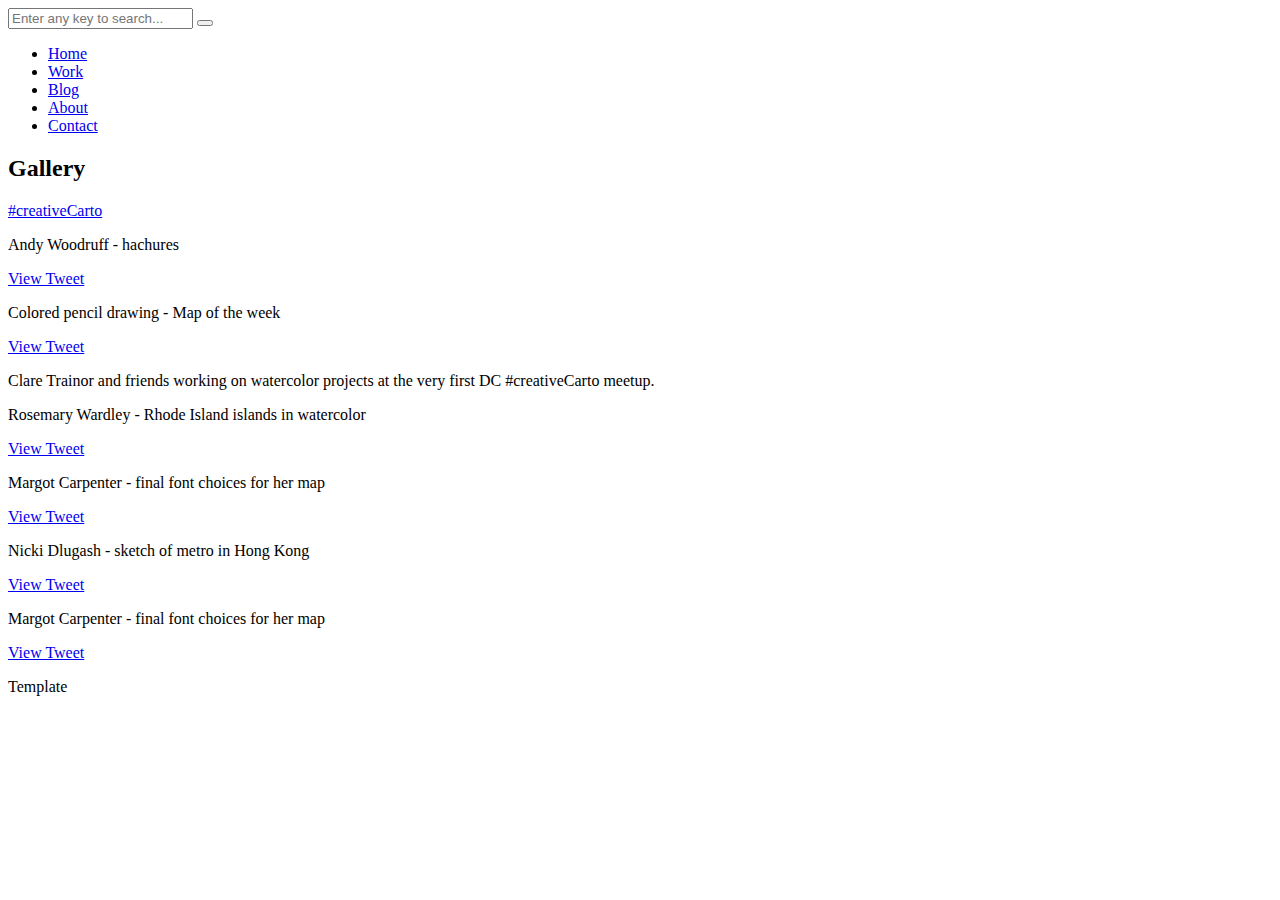
==== gallery.html @ 48f490fa "check" ====
<!DOCTYPE HTML>
<html>
	<head>
	<meta charset="utf-8">
	<meta http-equiv="X-UA-Compatible" content="IE=edge">
	<title>Gallery</title>
	<meta name="viewport" content="width=device-width, initial-scale=1">
	<meta name="description" content="" />
	<meta name="keywords" content="" />
	<meta name="author" content="" />

  <!-- Facebook and Twitter integration -->
	<meta property="og:title" content=""/>
	<meta property="og:image" content=""/>
	<meta property="og:url" content=""/>
	<meta property="og:site_name" content=""/>
	<meta property="og:description" content=""/>
	<meta name="twitter:title" content="" />
	<meta name="twitter:image" content="" />
	<meta name="twitter:url" content="" />
	<meta name="twitter:card" content="" />

	<!-- Place favicon.ico and apple-touch-icon.png in the root directory -->
	<link rel="shortcut icon" href="favicon.ico">

	<link href="https://fonts.googleapis.com/css?family=Karla:400,700" rel="stylesheet">
	<link href="https://fonts.googleapis.com/css?family=Playfair+Display:400,400i,700" rel="stylesheet">
	
	<!-- Animate.css -->
	<link rel="stylesheet" href="css/animate.css">
	<!-- Icomoon Icon Fonts-->
	<link rel="stylesheet" href="css/icomoon.css">
	<!-- Bootstrap  -->
	<link rel="stylesheet" href="css/bootstrap.css">
	<!-- Owl Carousel -->
	<link rel="stylesheet" href="css/owl.carousel.min.css">
	<link rel="stylesheet" href="css/owl.theme.default.min.css">
	<!-- Magnific Popup -->
	<link rel="stylesheet" href="css/magnific-popup.css">

	<link rel="stylesheet" href="css/style.css">


	<!-- Modernizr JS -->
	<script src="js/modernizr-2.6.2.min.js"></script>
	<!-- FOR IE9 below -->
	<!--[if lt IE 9]>
	<script src="js/respond.min.js"></script>
	<![endif]-->

	</head>
	<body>

	<nav id="colorlib-main-nav" role="navigation">
		<a href="#" class="js-colorlib-nav-toggle colorlib-nav-toggle active"><i></i></a>
		<div class="js-fullheight colorlib-table">
			<div class="colorlib-table-cell js-fullheight">
				<div class="row">
					<div class="col-md-12">
						<div class="form-group">
							<input type="text" class="form-control" id="search" placeholder="Enter any key to search...">
							<button type="submit" class="btn btn-primary"><i class="icon-search3"></i></button>
						</div>
					</div>
				</div>
				<div class="row">
					<div class="col-md-12">
						<ul>
							<li><a href="index.html">Home</a></li>
							<li class="active"><a href="work.html">Work</a></li>
							<li><a href="blog.html">Blog</a></li>
							<li><a href="about.html">About</a></li>
							<li><a href="contact.html">Contact</a></li>
						</ul>
					</div>
				</div>
				<div class="row">
					<div class="col-md-12">
						<h2 class="head-title">Gallery</h2>
						<a href="images/hachures.jpg" class="gallery image-popup-link text-center" style="background-image: url(images/hachures.jpg);">
							<span><i class="icon-search3"></i></span>
						</a>
						<a href="images/work-2.jpg" class="gallery image-popup-link text-center" style="background-image: url(images/work-2.jpg);">
							<span><i class="icon-search3"></i></span>
						</a>
						<a href="images/work-3.jpg" class="gallery image-popup-link text-center" style="background-image: url(images/work-3.jpg);">
							<span><i class="icon-search3"></i></span>
						</a>
						<a href="images/work-4.jpg" class="gallery image-popup-link text-center" style="background-image: url(images/work-4.jpg);">
							<span><i class="icon-search3"></i></span>
						</a>
					</div>
				</div>
			</div>
		</div>
	</nav>
	
	<div id="colorlib-page">
		<header>
			<div class="container">
				<div class="row">
					<div class="col-md-12">
						<div class="colorlib-navbar-brand">
							<a class="colorlib-logo" href="index.html">#creativeCarto</a>
						</div>
						<a href="#" class="js-colorlib-nav-toggle colorlib-nav-toggle"><i></i></a>
					</div>
				</div>
			</div>
		</header>
		
		<div id="colorlib-work">
			<div class="container">
				<!-- <div class="row text-center">
					<h2>#creativeCarto</h2>
				</div> -->
				<div class="row">
					<div class="col-md-12">
						<div class="work-entry-flex animate-box js-fullheight">
							<div class="col-three-forth js-fullheight">
								<div class="row no-gutters">
									<div class="col-md-12 col-md-push-10 no-gutters">
										<div class="work-img js-fullheight" style="background-image: url(images/hachures.jpg);">
										</div>
									</div>
								</div>
							</div>
							<div class="col-one-forth js-fullheight">
								<div class="row no-gutters">
									<div class="col-md-12 col-md-pull-12 no-gutters">
										<div class="display-t js-fullheight">
											<div class="display-tc js-fullheight">
												<div class="text-inner text-inner-right">
													<!-- <h2><a href="work-single.html">Andy Woodruff - hachures</a></h2> -->
													<p>Andy Woodruff - hachures</p>
													<p><a href="https://twitter.com/awoodruff/status/1084611212275576832" target="_blank" class="btn-view">View Tweet</a></p>
												</div>
											</div>
										</div>
									</div>
								</div>
							</div>
						</div>
					</div>

					<div class="col-md-12">
						<div class="work-entry-flex animate-box js-fullheight">
							<div class="col-three-forth js-fullheight">
								<div class="row no-gutters">
									<div class="col-md-12 no-gutters">
										<div class="work-img js-fullheight" style="background-image: url(images/cpencil.jpg);">
										</div>
									</div>
								</div>
							</div>
							<div class="col-one-forth js-fullheight">
								<div class="row no-gutters">
									<div class="col-md-12 no-gutters">
										<div class="display-t js-fullheight">
											<div class="display-tc js-fullheight">
												<div class="text-inner text-inner-left">
													<!-- <h2><a href="work-single.html">Application and practice of creating durable images</a></h2> -->
													<p>Colored pencil drawing - Map of the week  </p>
													<p><a href="https://twitter.com/MapOfTheWeek/status/1084553701145169921" class="btn-view">View Tweet</a></p>
												</div>
											</div>
										</div>
									</div>
								</div>
							</div>
						</div>
					</div>

					<div class="col-md-12">
						<div class="work-entry-flex animate-box js-fullheight">
							<div class="col-three-forth js-fullheight">
								<div class="row no-gutters">
									<div class="col-md-12 col-md-push-10 no-gutters">
										<div class="work-img js-fullheight" style="background-image: url(images/clare.jpg);">
										</div>
									</div>
								</div>
							</div>
							<div class="col-one-forth js-fullheight">
								<div class="row no-gutters">
									<div class="col-md-12 col-md-pull-12 no-gutters">
										<div class="display-t js-fullheight">
											<div class="display-tc js-fullheight">
												<div class="text-inner text-inner-right">
														<p>Clare Trainor and friends working on watercolor projects at the very first DC #creativeCarto meetup.</p>
													<!-- <p><a href="work-single.html" class="btn-view">View Photo</a></p> -->
												</div>
											</div>
										</div>
									</div>
								</div>
							</div>
						</div>
					</div>

					<div class="col-md-12">
						<div class="work-entry-flex animate-box js-fullheight">
							<div class="col-three-forth js-fullheight">
								<div class="row no-gutters">
									<div class="col-md-12 no-gutters">
										<div class="work-img js-fullheight" style="background-image: url(images/RIwatercolor.jpg);">
										</div>
									</div>
								</div>
							</div>
							<div class="col-one-forth js-fullheight">
								<div class="row no-gutters">
									<div class="col-md-12 no-gutters">
										<div class="display-t js-fullheight">
											<div class="display-tc js-fullheight">
												<div class="text-inner text-inner-left">
													<p>Rosemary Wardley - Rhode Island islands in watercolor</p>
													<p><a href="https://twitter.com/RosemaryWardley/status/1071902041633632260" class="btn-view">View Tweet</a></p>
												</div>
											</div>
										</div>
									</div>
								</div>
							</div>
						</div>
					</div>

					<div class="col-md-12">
						<div class="work-entry-flex animate-box js-fullheight">
							<div class="col-three-forth js-fullheight">
								<div class="row no-gutters">
									<div class="col-md-12 col-md-push-10 no-gutters">
										<div class="work-img js-fullheight" style="background-image: url(images/font.jpg);">
										</div>
									</div>
								</div>
							</div>
							<div class="col-one-forth js-fullheight">
								<div class="row no-gutters">
									<div class="col-md-12 col-md-pull-12 no-gutters">
										<div class="display-t js-fullheight">
											<div class="display-tc js-fullheight">
												<div class="text-inner text-inner-right">
													
													<p>Margot Carpenter - final font choices for her map</p>
													<p><a href="https://twitter.com/margot_carto/status/1071850026937303046" class="btn-view">View Tweet</a></p>
												</div>
											</div>
										</div>
									</div>
								</div>
							</div>
						</div>
					</div>

					<div class="col-md-12">
						<div class="work-entry-flex animate-box js-fullheight">
							<div class="col-three-forth js-fullheight">
								<div class="row no-gutters">
									<div class="col-md-12 no-gutters">
										<div class="work-img js-fullheight" style="background-image: url(images/metro.jpg);">
										</div>
									</div>
								</div>
							</div>
							<div class="col-one-forth js-fullheight">
								<div class="row no-gutters">
									<div class="col-md-12 no-gutters">
										<div class="display-t js-fullheight">
											<div class="display-tc js-fullheight">
												<div class="text-inner text-inner-left">
													<p>Nicki Dlugash - sketch of metro in Hong Kong</p>
													<p><a href="https://twitter.com/run_for_funner/status/1071887855373430785" class="btn-view">View Tweet</a></p>
												</div>
											</div>
										</div>
									</div>
								</div>
							</div>
						</div>
					</div>


					<div class="col-md-12">
						<div class="work-entry-flex animate-box js-fullheight">
							<div class="col-three-forth js-fullheight">
								<div class="row no-gutters">
									<div class="col-md-12 col-md-push-10 no-gutters">
										<div class="work-img js-fullheight" style="background-image: url(images/colorpicker.jpg);">
										</div>
									</div>
								</div>
							</div>
							<div class="col-one-forth js-fullheight">
								<div class="row no-gutters">
									<div class="col-md-12 col-md-pull-12 no-gutters">
										<div class="display-t js-fullheight">
											<div class="display-tc js-fullheight">
												<div class="text-inner text-inner-right">
													
													<p>Margot Carpenter - final font choices for her map</p>
													<p><a href="https://twitter.com/margot_carto/status/1071850026937303046" class="btn-view">View Tweet</a></p>
												</div>
											</div>
										</div>
									</div>
								</div>
							</div>
						</div>
					</div>

				<!-- 	<div class="col-md-12">
						<div class="work-entry-flex animate-box js-fullheight">
							<div class="col-three-forth js-fullheight">
								<div class="row no-gutters">
									<div class="col-md-12 no-gutters">
										<div class="work-img js-fullheight" style="background-image: url(images/work-6.jpg);">
										</div>
									</div>
								</div>
							</div>
							<div class="col-one-forth js-fullheight">
								<div class="row no-gutters">
									<div class="col-md-12 no-gutters">
										<div class="display-t js-fullheight">
											<div class="display-tc js-fullheight">
												<div class="text-inner text-inner-left">
													
													<p>More to come</p>
													<p><a href="work-single.html" class="btn-view">View Photo</a></p>
												</div>
											</div>
										</div>
									</div>
								</div>
							</div>
						</div>
					</div> -->


				</div>
			</div>
		</div>
			

		<footer>
			<div id="footer">
				<div class="container">

					<div class="row">
						<div class="col-md-12 text-center">
							<p>
								<span class="block"><!-- Link back to Colorlib can't be removed. Template is licensed under CC BY 3.0. -->
Template <a href="https://colorlib.com" target="_blank"><i class="icon-heart" aria-hidden="true"></i></a>
<!-- Link back to Colorlib can't be removed. Template is licensed under CC BY 3.0. --><br></span> 
								
						</div>
					</div>
				</div>
			</div>
		</footer>
	
	</div>

	<!-- jQuery -->
	<script src="js/jquery.min.js"></script>
	<!-- jQuery Easing -->
	<script src="js/jquery.easing.1.3.js"></script>
	<!-- Bootstrap -->
	<script src="js/bootstrap.min.js"></script>
	<!-- Waypoints -->
	<script src="js/jquery.waypoints.min.js"></script>
	<!-- Owl Carousel -->
	<script src="js/owl.carousel.min.js"></script>
	<!-- Magnific Popup -->
	<script src="js/jquery.magnific-popup.min.js"></script>
	<script src="js/magnific-popup-options.js"></script>

	<!-- Main JS (Do not remove) -->
	<script src="js/main.js"></script>

	</body>
</html>
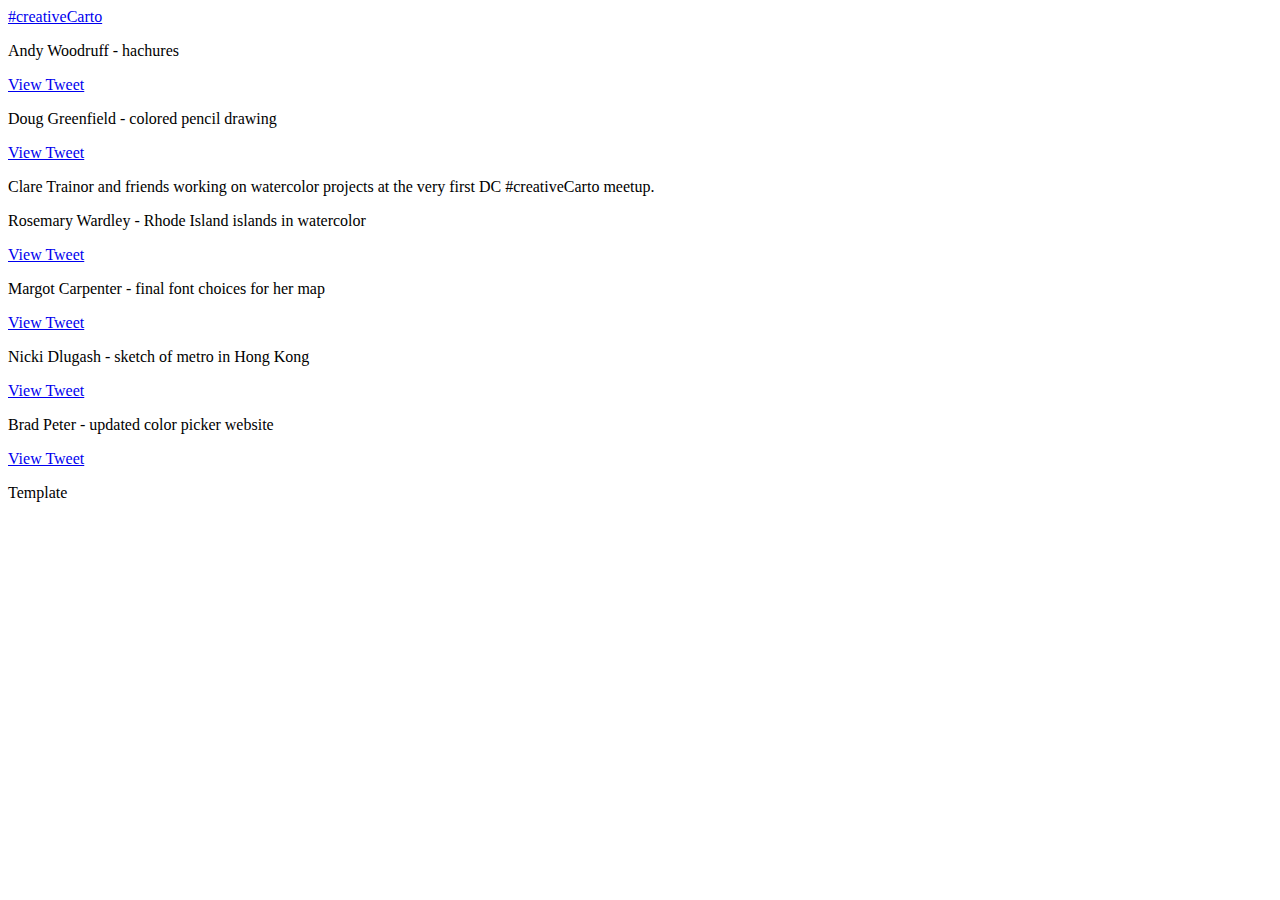
==== commit 476c272d: "updatse" ====
--- a/gallery.html
+++ b/gallery.html
@@ -9,16 +9,6 @@
 	<meta name="keywords" content="" />
 	<meta name="author" content="" />
 
-  <!-- Facebook and Twitter integration -->
-	<meta property="og:title" content=""/>
-	<meta property="og:image" content=""/>
-	<meta property="og:url" content=""/>
-	<meta property="og:site_name" content=""/>
-	<meta property="og:description" content=""/>
-	<meta name="twitter:title" content="" />
-	<meta name="twitter:image" content="" />
-	<meta name="twitter:url" content="" />
-	<meta name="twitter:card" content="" />
 
 	<!-- Place favicon.ico and apple-touch-icon.png in the root directory -->
 	<link rel="shortcut icon" href="favicon.ico">
@@ -51,49 +41,7 @@
 	</head>
 	<body>
 
-	<nav id="colorlib-main-nav" role="navigation">
-		<a href="#" class="js-colorlib-nav-toggle colorlib-nav-toggle active"><i></i></a>
-		<div class="js-fullheight colorlib-table">
-			<div class="colorlib-table-cell js-fullheight">
-				<div class="row">
-					<div class="col-md-12">
-						<div class="form-group">
-							<input type="text" class="form-control" id="search" placeholder="Enter any key to search...">
-							<button type="submit" class="btn btn-primary"><i class="icon-search3"></i></button>
-						</div>
-					</div>
-				</div>
-				<div class="row">
-					<div class="col-md-12">
-						<ul>
-							<li><a href="index.html">Home</a></li>
-							<li class="active"><a href="work.html">Work</a></li>
-							<li><a href="blog.html">Blog</a></li>
-							<li><a href="about.html">About</a></li>
-							<li><a href="contact.html">Contact</a></li>
-						</ul>
-					</div>
-				</div>
-				<div class="row">
-					<div class="col-md-12">
-						<h2 class="head-title">Gallery</h2>
-						<a href="images/hachures.jpg" class="gallery image-popup-link text-center" style="background-image: url(images/hachures.jpg);">
-							<span><i class="icon-search3"></i></span>
-						</a>
-						<a href="images/work-2.jpg" class="gallery image-popup-link text-center" style="background-image: url(images/work-2.jpg);">
-							<span><i class="icon-search3"></i></span>
-						</a>
-						<a href="images/work-3.jpg" class="gallery image-popup-link text-center" style="background-image: url(images/work-3.jpg);">
-							<span><i class="icon-search3"></i></span>
-						</a>
-						<a href="images/work-4.jpg" class="gallery image-popup-link text-center" style="background-image: url(images/work-4.jpg);">
-							<span><i class="icon-search3"></i></span>
-						</a>
-					</div>
-				</div>
-			</div>
-		</div>
-	</nav>
+	
 	
 	<div id="colorlib-page">
 		<header>
@@ -103,7 +51,7 @@
 						<div class="colorlib-navbar-brand">
 							<a class="colorlib-logo" href="index.html">#creativeCarto</a>
 						</div>
-						<a href="#" class="js-colorlib-nav-toggle colorlib-nav-toggle"><i></i></a>
+						
 					</div>
 				</div>
 			</div>
@@ -160,7 +108,7 @@
 											<div class="display-tc js-fullheight">
 												<div class="text-inner text-inner-left">
 													<!-- <h2><a href="work-single.html">Application and practice of creating durable images</a></h2> -->
-													<p>Colored pencil drawing - Map of the week  </p>
+													<p>Doug Greenfield - colored pencil drawing </p>
 													<p><a href="https://twitter.com/MapOfTheWeek/status/1084553701145169921" class="btn-view">View Tweet</a></p>
 												</div>
 											</div>
@@ -298,8 +246,8 @@
 											<div class="display-tc js-fullheight">
 												<div class="text-inner text-inner-right">
 													
-													<p>Margot Carpenter - final font choices for her map</p>
-													<p><a href="https://twitter.com/margot_carto/status/1071850026937303046" class="btn-view">View Tweet</a></p>
+													<p>Brad Peter - updated color picker website</p>
+													<p><a href="https://twitter.com/cartoscience/status/1071901386978275338" class="btn-view">View Tweet</a></p>
 												</div>
 											</div>
 										</div>
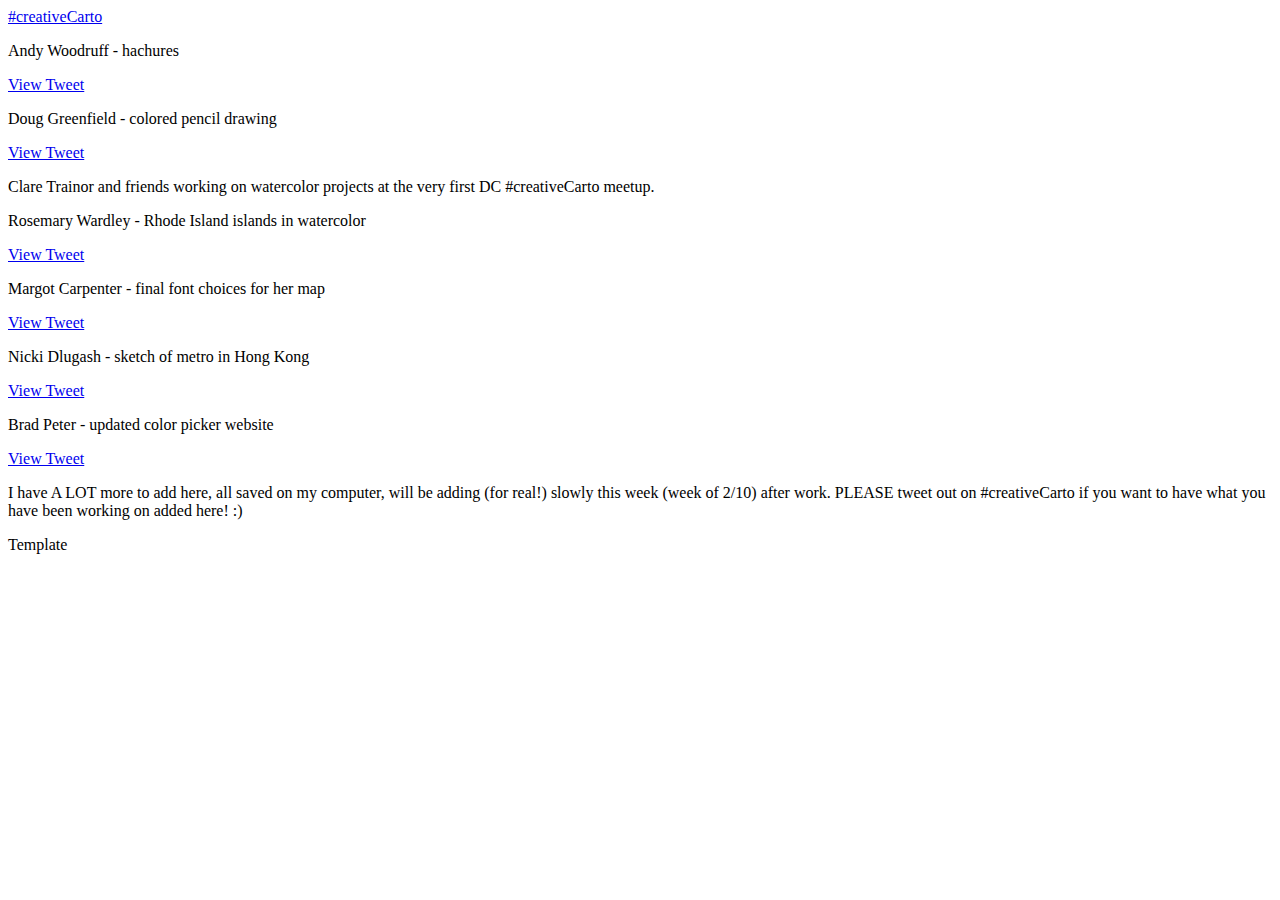
==== commit 8e7e591c: "coming soon and gallery" ====
--- a/gallery.html
+++ b/gallery.html
@@ -257,12 +257,12 @@
 						</div>
 					</div>
 
-				<!-- 	<div class="col-md-12">
-						<div class="work-entry-flex animate-box js-fullheight">
-							<div class="col-three-forth js-fullheight">
-								<div class="row no-gutters">
-									<div class="col-md-12 no-gutters">
-										<div class="work-img js-fullheight" style="background-image: url(images/work-6.jpg);">
+					<div class="col-md-12">
+						<div class="work-entry-flex animate-box js-fullheight">
+							<div class="col-three-forth js-fullheight">
+								<div class="row no-gutters">
+									<div class="col-md-12 no-gutters">
+										<div class="work-img js-fullheight" style="background-image: url(images/more.png);">
 										</div>
 									</div>
 								</div>
@@ -274,16 +274,16 @@
 											<div class="display-tc js-fullheight">
 												<div class="text-inner text-inner-left">
 													
-													<p>More to come</p>
-													<p><a href="work-single.html" class="btn-view">View Photo</a></p>
-												</div>
-											</div>
-										</div>
-									</div>
-								</div>
-							</div>
-						</div>
-					</div> -->
+													<p>I have A LOT more to add here, all saved on my computer, will be adding (for real!) slowly this week (week of 2/10) after work. PLEASE tweet out on #creativeCarto if you want to have what you have been working on added here! :) </p>
+													<!-- <p><a href="x.html" class="btn-view">View Photo</a></p> -->
+												</div>
+											</div>
+										</div>
+									</div>
+								</div>
+							</div>
+						</div>
+					</div>
 
 
 				</div>
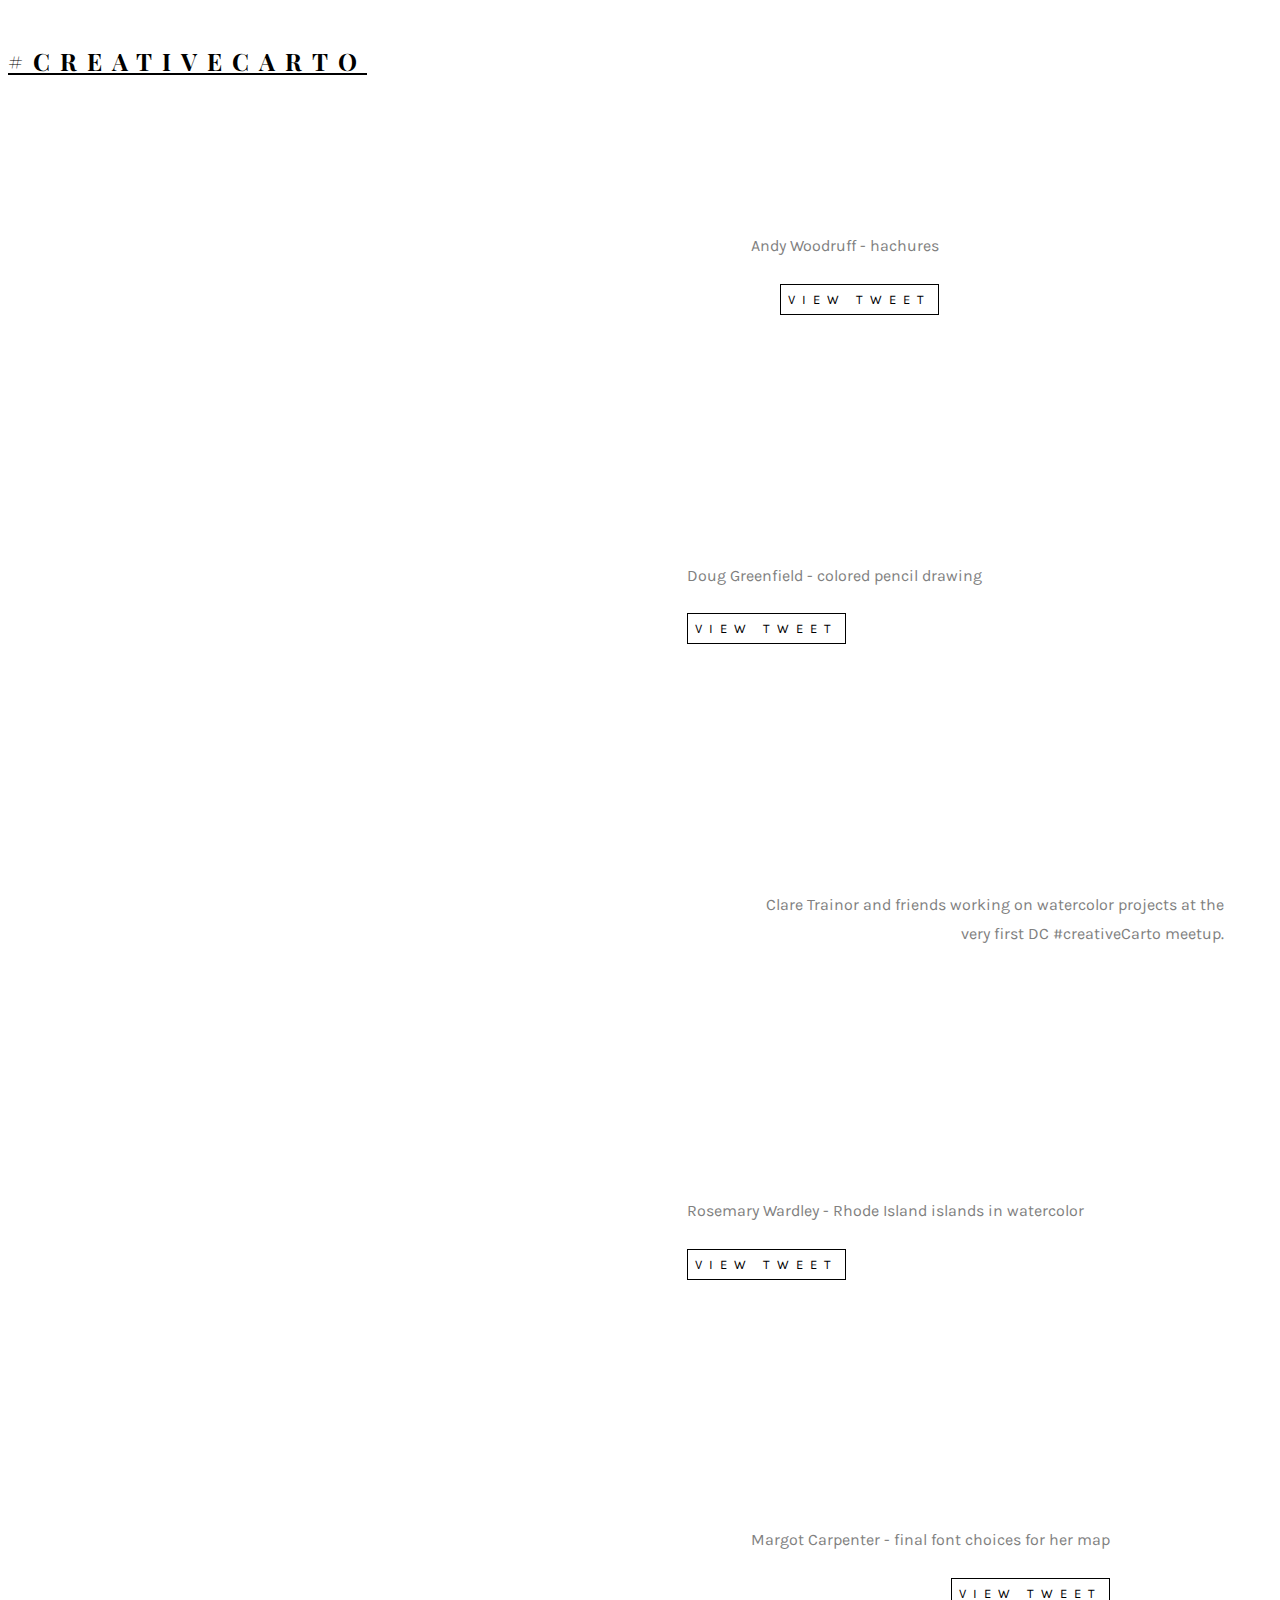
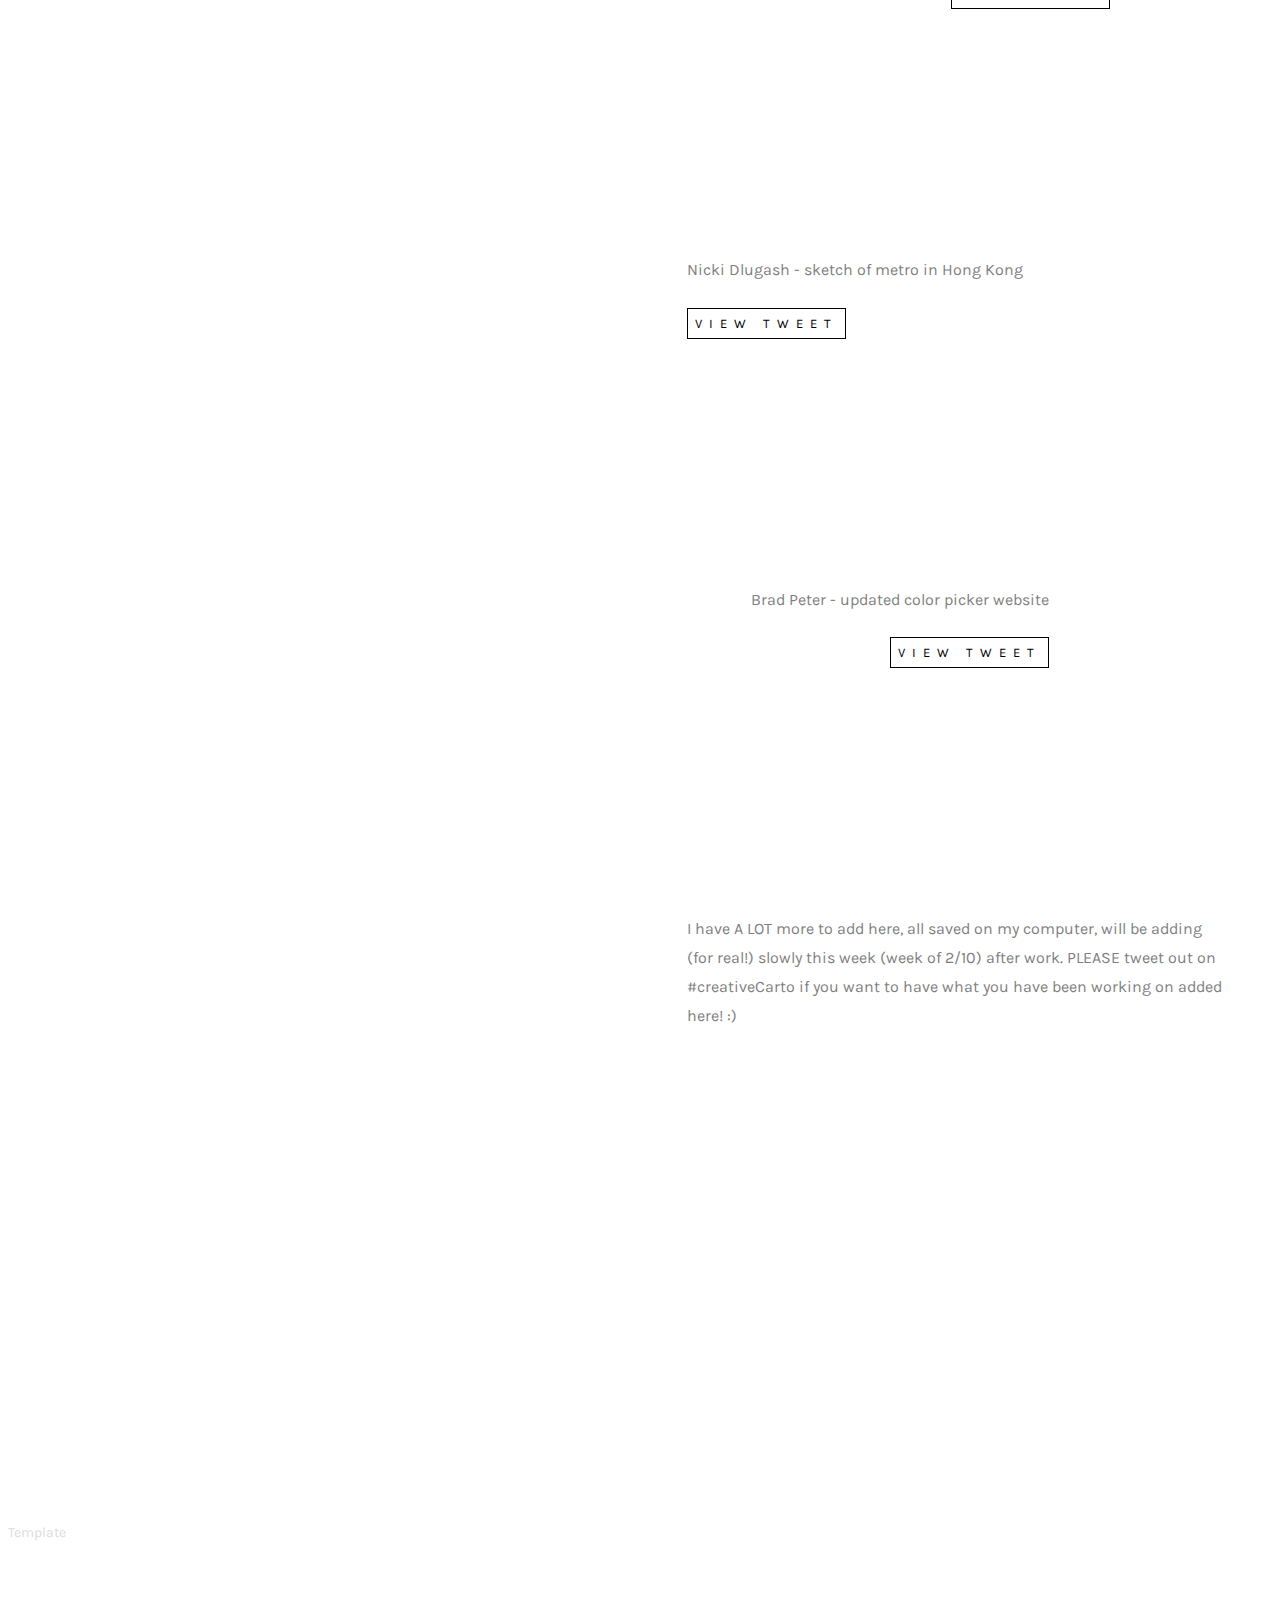
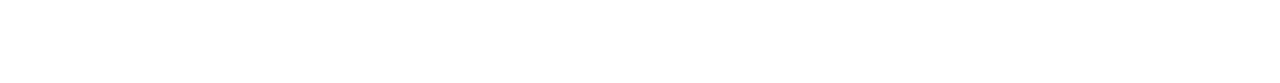
==== commit da97705d: "push" ====
--- a/gallery.html
+++ b/gallery.html
@@ -299,9 +299,9 @@
 						<div class="col-md-12 text-center">
 							<p>
 								<span class="block"><!-- Link back to Colorlib can't be removed. Template is licensed under CC BY 3.0. -->
-Template <a href="https://colorlib.com" target="_blank"><i class="icon-heart" aria-hidden="true"></i></a>
-<!-- Link back to Colorlib can't be removed. Template is licensed under CC BY 3.0. --><br></span> 
-								
+								Template <a href="https://colorlib.com" target="_blank"><i class="icon-heart" aria-hidden="true"></i></a>
+								<!-- Link back to Colorlib can't be removed. Template is licensed under CC BY 3.0. --><br></span> 
+								</p>
 						</div>
 					</div>
 				</div>
--- a/css/style.css
+++ b/css/style.css
@@ -0,0 +1,1197 @@
+@font-face {
+  font-family: 'icomoon';
+  src: url("../fonts/icomoon/icomoon.eot?srf3rx");
+  src: url("../fonts/icomoon/icomoon.eot?srf3rx#iefix") format("embedded-opentype"), url("../fonts/icomoon/icomoon.ttf?srf3rx") format("truetype"), url("../fonts/icomoon/icomoon.woff?srf3rx") format("woff"), url("../fonts/icomoon/icomoon.svg?srf3rx#icomoon") format("svg");
+  font-weight: normal;
+  font-style: normal; }
+
+/* =======================================================
+*
+* 	Template Style 
+*	Edit this section
+*
+* ======================================================= */
+body {
+  font-family: "Karla", Arial, sans-serif;
+  line-height: 1.8;
+  font-size: 16px;
+  font-weight: 400;
+  background: #fff;
+  color: gray; }
+  body.menu-show {
+    overflow: hidden;
+    position: fixed;
+    height: 100%;
+    width: 100%; }
+
+#colorlib-wrapper {
+  height: 100%;
+  width: 100%;
+  overflow: hidden; }
+  #colorlib-wrapper > div {
+    width: 100%;
+    height: 100%;
+    overflow-y: hidden; }
+
+a {
+  color: #b2d8b2;
+  -webkit-transition: 0.5s;
+  -o-transition: 0.5s;
+  transition: 0.5s; }
+  a:hover {
+    text-decoration: underline;
+    color: #b2d8b2; }
+  a:focus, a:active {
+    outline: none; }
+
+p, span {
+  margin-bottom: 1.5em;
+  font-weight: 400;
+  font-family: "Karla", Arial, sans-serif; }
+
+ul, ol {
+  display: block;
+  margin-bottom: 1.5em; }
+
+span {
+  font-size: 18px;
+  color: rgba(114, 114, 114, 0.8); }
+
+h1, h2, h3, h4, h5, h6 {
+  color: rgba(0, 0, 0, 0.8);
+  font-family: "Playfair Display", Georgia, serif;
+  margin: 0 0 30px 0;
+  line-height: 1.3; }
+
+::-webkit-selection {
+  color: #fcfcfc;
+  background: #b7c2c2; }
+
+::-moz-selection {
+  color: #fcfcfc;
+  background: #b7c2c2; }
+
+::selection {
+  color: #fcfcfc;
+  background: #b7c2c2; }
+
+#colorlib-page {
+  position: relative;
+  -webkit-transition: all 0.8s cubic-bezier(0.175, 0.885, 0.32, 1.275);
+  -moz-transition: all 0.8s cubic-bezier(0.175, 0.885, 0.32, 1.275);
+  -ms-transition: all 0.8s cubic-bezier(0.175, 0.885, 0.32, 1.275);
+  -o-transition: all 0.8s cubic-bezier(0.175, 0.885, 0.32, 1.275);
+  transition: all 0.8s cubic-bezier(0.175, 0.885, 0.32, 1.275);
+  -webkit-transform: scale(1);
+  -moz-transform: scale(1);
+  -ms-transform: scale(1);
+  -o-transform: scale(1);
+  transform: scale(1); }
+  .menu-show #colorlib-page {
+    -webkit-transform: scale(1.1);
+    -moz-transform: scale(1.1);
+    -ms-transform: scale(1.1);
+    -o-transform: scale(1.1);
+    transform: scale(1.1);
+    position: relative; }
+    .menu-show #colorlib-page:after {
+      position: absolute;
+      top: 0;
+      bottom: 0;
+      left: 0;
+      right: 0;
+      content: '';
+      background: rgba(0, 0, 0, 0.4);
+      z-index: 3; }
+  @media screen and (max-width: 768px) {
+    #colorlib-page {
+      padding-top: 5em; } }
+
+#colorlib-main-nav {
+  position: absolute;
+  top: 0;
+  bottom: 0;
+  right: 0;
+  padding: 4em 40px 40px 40px;
+  width: 360px;
+  height: 100%;
+  background: white;
+  z-index: 1002;
+  text-align: center;
+  visibility: hidden;
+  opacity: 0;
+  -webkit-transition: all 0.8s cubic-bezier(0.175, 0.885, 0.32, 1.275);
+  -moz-transition: all 0.8s cubic-bezier(0.175, 0.885, 0.32, 1.275);
+  -ms-transition: all 0.8s cubic-bezier(0.175, 0.885, 0.32, 1.275);
+  -o-transition: all 0.8s cubic-bezier(0.175, 0.885, 0.32, 1.275);
+  transition: all 0.8s cubic-bezier(0.175, 0.885, 0.32, 1.275);
+  -webkit-transform: scale(0);
+  -moz-transform: scale(0);
+  -ms-transform: scale(0);
+  -o-transform: scale(0);
+  transform: scale(0);
+  overflow-y: scroll; }
+  @media screen and (max-width: 768px) {
+    #colorlib-main-nav {
+      width: 300px; } }
+  #colorlib-main-nav .colorlib-nav-toggle {
+    position: absolute;
+    top: 5px;
+    right: 40px;
+    padding: 20px;
+    height: 44px;
+    width: 44px;
+    background: rgba(0, 0, 0, 0.05);
+    line-height: 0;
+    padding: 0 !important;
+    visibility: hidden;
+    opacity: 0;
+    -webkit-border-radius: 2px;
+    -moz-border-radius: 2px;
+    -ms-border-radius: 2px;
+    border-radius: 2px;
+    -webkit-transition: 0.3s;
+    -o-transition: 0.3s;
+    transition: 0.3s; }
+    #colorlib-main-nav .colorlib-nav-toggle i {
+      top: 18px !important;
+      left: 0 !important;
+      margin: 0 !important;
+      padding: 0 !important;
+      line-height: 0;
+      text-indent: 0; }
+    #colorlib-main-nav .colorlib-nav-toggle.show {
+      visibility: visible;
+      opacity: 1; }
+    #colorlib-main-nav .colorlib-nav-toggle:hover {
+      background: black; }
+      #colorlib-main-nav .colorlib-nav-toggle:hover i::before, #colorlib-main-nav .colorlib-nav-toggle:hover i::after {
+        content: '';
+        width: 20px;
+        height: 1px;
+        background: #fff;
+        position: absolute;
+        left: 0; }
+  .menu-show #colorlib-main-nav {
+    visibility: visible;
+    opacity: 1;
+    -webkit-transform: scale(1);
+    -moz-transform: scale(1);
+    -ms-transform: scale(1);
+    -o-transform: scale(1);
+    transform: scale(1); }
+  #colorlib-main-nav ul {
+    padding: 0;
+    margin: 0 0 3em 0; }
+    @media screen and (max-width: 768px) {
+      #colorlib-main-nav ul {
+        padding: 20px 0 0 0; } }
+    #colorlib-main-nav ul li {
+      padding: 0;
+      margin: 0;
+      list-style: none;
+      text-align: left; }
+      #colorlib-main-nav ul li a {
+        display: block;
+        color: black;
+        font-size: 14px;
+        padding: 10px 0;
+        text-transform: uppercase;
+        font-weight: 400; }
+        @media screen and (max-width: 768px) {
+          #colorlib-main-nav ul li a {
+            font-size: 16px; } }
+        #colorlib-main-nav ul li a:hover, #colorlib-main-nav ul li a:active, #colorlib-main-nav ul li a:focus {
+          color: black;
+          outline: none;
+          text-decoration: none; }
+      #colorlib-main-nav ul li.active a {
+        color: #b2d8b2; }
+  #colorlib-main-nav .form-group {
+    margin-bottom: 40px;
+    position: relative;
+    width: 100%; }
+    @media screen and (max-width: 480px) {
+      #colorlib-main-nav .form-group {
+        width: 100%; } }
+    #colorlib-main-nav .form-group input::-webkit-input-placeholder {
+      color: #333333; }
+    #colorlib-main-nav .form-group input::-moz-input-placeholder {
+      color: #333333; }
+    #colorlib-main-nav .form-group input::-ms-input-placeholder {
+      color: #333333; }
+    #colorlib-main-nav .form-group input::-o-input-placeholder {
+      color: #333333; }
+    #colorlib-main-nav .form-group input::input-placeholder {
+      color: #333333; }
+  #colorlib-main-nav #search {
+    font-size: 14px;
+    width: 100%;
+    padding-right: 3em;
+    border: none;
+    border: 2px solid #f2f2f2;
+    background: #fafafa;
+    color: #333333 !important; }
+  #colorlib-main-nav button {
+    position: absolute;
+    top: 0;
+    right: -4px;
+    -webkit-border-radius: 0;
+    -moz-border-radius: 0;
+    -ms-border-radius: 0;
+    border-radius: 0;
+    background: #b2d8b2;
+    color: #fff;
+    border: none;
+    padding: 16px; }
+  #colorlib-main-nav #email {
+    font-size: 18px;
+    width: 100%;
+    border: none;
+    border: 2px solid #fff;
+    background: #fff;
+    color: #333333 !important; }
+  #colorlib-main-nav .gallery {
+    float: left;
+    width: 50%;
+    height: 150px;
+    position: relative;
+    display: table;
+    z-index: 0;
+    text-decoration: none; }
+    @media screen and (max-width: 768px) {
+      #colorlib-main-nav .gallery {
+        width: 25%; } }
+    @media screen and (max-width: 480px) {
+      #colorlib-main-nav .gallery {
+        width: 50%; } }
+    #colorlib-main-nav .gallery:after {
+      position: absolute;
+      top: 0;
+      left: 0;
+      right: 0;
+      bottom: 0;
+      content: '';
+      background: rgba(0, 0, 0, 0.3);
+      opacity: 0;
+      z-index: -1;
+      -webkit-transition: 0.3s;
+      -o-transition: 0.3s;
+      transition: 0.3s; }
+    #colorlib-main-nav .gallery span {
+      display: table-cell;
+      vertical-align: middle;
+      height: 150px;
+      opacity: 0;
+      -webkit-transition: 1s;
+      -o-transition: 1s;
+      transition: 1s; }
+      #colorlib-main-nav .gallery span i {
+        color: #fff;
+        font-size: 20px; }
+    #colorlib-main-nav .gallery:hover:after, #colorlib-main-nav .gallery:focus:after {
+      opacity: 1; }
+    #colorlib-main-nav .gallery:hover span, #colorlib-main-nav .gallery:focus span {
+      opacity: 1; }
+
+.head-title {
+  font-size: 20px; }
+
+header {
+  padding: 2em 0;
+  position: absolute;
+  top: 0;
+  left: 0;
+  right: 0;
+  z-index: 9;
+  margin: 0 auto; }
+  @media screen and (max-width: 768px) {
+    header {
+      padding: 2em 0; } }
+  header .colorlib-navbar-brand {
+    float: left; }
+    header .colorlib-navbar-brand .colorlib-logo {
+      font-size: 24px;
+      text-transform: uppercase;
+      color: #000;
+      font-family: "Playfair Display", Georgia, serif;
+      font-weight: 700;
+      letter-spacing: 10px;
+      display: block;
+      text-align: center; }
+      header .colorlib-navbar-brand .colorlib-logo:hover {
+        text-decoration: none !important; }
+      header .colorlib-navbar-brand .colorlib-logo:active, header .colorlib-navbar-brand .colorlib-logo:focus {
+        outline: none;
+        text-decoration: none; }
+
+#colorlib-services,
+#colorlib-contact,
+#colorlib-work,
+#colorlib-blog,
+#colorlib-contact {
+  padding: 10em 0;
+  clear: both;
+  position: relative; }
+  @media screen and (max-width: 768px) {
+    #colorlib-services,
+    #colorlib-contact,
+    #colorlib-work,
+    #colorlib-blog,
+    #colorlib-contact {
+      padding: 5em 0; } }
+
+#colorlib-hero {
+  width: 100%;
+  clear: both; }
+  #colorlib-hero .hero-flex {
+    width: 100%;
+    z-index: 0;
+    display: -webkit-box;
+    display: -moz-box;
+    display: -ms-flexbox;
+    display: -webkit-flex;
+    display: flex;
+    -ms-flex-wrap: wrap;
+    flex-wrap: wrap;
+    -webkit-flex-wrap: wrap;
+    -moz-flex-wrap: wrap; }
+    #colorlib-hero .hero-flex .col-three-forth {
+      width: 60%;
+      z-index: -1;
+      float: left;
+      position: relative; }
+    #colorlib-hero .hero-flex .col-one-forth {
+      width: 40%;
+      float: left;
+      position: relative; }
+    #colorlib-hero .hero-flex .display-t {
+      display: table;
+      width: 100%; }
+    #colorlib-hero .hero-flex .display-tc {
+      display: table-cell;
+      vertical-align: middle; }
+    #colorlib-hero .hero-flex .number {
+      position: absolute;
+      bottom: 0;
+      left: 0;
+      right: 0;
+      font-size: 220px;
+      text-align: right;
+      color: #f2f2f2;
+      font-weight: 700; }
+      @media screen and (max-width: 768px) {
+        #colorlib-hero .hero-flex .number {
+          display: none; } }
+    #colorlib-hero .hero-flex .text-inner {
+      display: block;
+      width: 100%;
+      margin-left: -5em; }
+      #colorlib-hero .hero-flex .text-inner h2 {
+        font-size: 58px;
+        font-weight: 700;
+        letter-spacing: 2px; }
+        @media screen and (max-width: 768px) {
+          #colorlib-hero .hero-flex .text-inner h2 {
+            font-size: 24px; } }
+      #colorlib-hero .hero-flex .text-inner .tag {
+        display: block;
+        letter-spacing: 7px;
+        margin-bottom: 15px;
+        text-transform: uppercase;
+        font-size: 13px; }
+      #colorlib-hero .hero-flex .text-inner .desc {
+        padding-right: 3em;
+        position: relative; }
+        @media screen and (max-width: 768px) {
+          #colorlib-hero .hero-flex .text-inner .desc {
+            padding: 1em;
+            background: #fff;
+            width: 100%; } }
+        @media screen and (max-width: 480px) {
+          #colorlib-hero .hero-flex .text-inner .desc {
+            padding: 1em;
+            background: #fff;
+            width: 140%; } }
+        #colorlib-hero .hero-flex .text-inner .desc:after {
+          position: absolute;
+          top: 30px;
+          bottom: 0;
+          right: 0;
+          content: '';
+          width: 200px;
+          height: 0px;
+          background: #000; }
+          @media screen and (max-width: 768px) {
+            #colorlib-hero .hero-flex .text-inner .desc:after {
+              opacity: 0; } }
+      #colorlib-hero .hero-flex .text-inner .btn-view {
+        font-size: 13px;
+        letter-spacing: 7px;
+        color: #000;
+        text-transform: uppercase;
+        border: 1px solid #000;
+        padding: 7px;
+        text-decoration: none; }
+        @media screen and (max-width: 768px) {
+          #colorlib-hero .hero-flex .text-inner .btn-view {
+            letter-spacing: 2px; } }
+  #colorlib-hero .owl-theme .owl-controls {
+    position: absolute;
+    bottom: 0;
+    left: 7.3em;
+    right: 0;
+    width: 180px;
+    display: block;
+    margin: 0 auto; }
+    @media screen and (max-width: 768px) {
+      #colorlib-hero .owl-theme .owl-controls {
+        left: 0; } }
+  #colorlib-hero .owl-theme .owl-controls .owl-nav [class*=owl-] {
+    padding: 8px 15px;
+    background: #fff;
+    border: none;
+    -webkit-border-radius: 0;
+    -moz-border-radius: 0;
+    -ms-border-radius: 0;
+    border-radius: 0; }
+    #colorlib-hero .owl-theme .owl-controls .owl-nav [class*=owl-] i {
+      border: none; }
+    #colorlib-hero .owl-theme .owl-controls .owl-nav [class*=owl-]:hover {
+      background: #b2d8b2;
+      border: none; }
+  #colorlib-hero .owl-carousel .owl-controls .owl-nav .owl-next,
+  #colorlib-hero .owl-carousel .owl-controls .owl-nav .owl-prev {
+    margin: 1px; }
+    #colorlib-hero .owl-carousel .owl-controls .owl-nav .owl-next i,
+    #colorlib-hero .owl-carousel .owl-controls .owl-nav .owl-prev i {
+      font-size: 14px;
+      color: #000;
+      background: transparent; }
+    #colorlib-hero .owl-carousel .owl-controls .owl-nav .owl-next:hover i,
+    #colorlib-hero .owl-carousel .owl-controls .owl-nav .owl-prev:hover i {
+      color: white; }
+
+.about-flex {
+  width: 100%;
+  display: -webkit-box;
+  display: -moz-box;
+  display: -ms-flexbox;
+  display: -webkit-flex;
+  display: flex;
+  -ms-flex-wrap: wrap;
+  flex-wrap: wrap;
+  -webkit-flex-wrap: wrap;
+  -moz-flex-wrap: wrap;
+  z-index: 0; }
+  .about-flex .col-half {
+    width: 50%;
+    display: block;
+    overflow: scroll; }
+  .about-flex .about-img {
+    z-index: -1; }
+  .about-flex .display-t {
+    display: table; }
+    .about-flex .display-t .display-tc {
+      display: table-cell;
+      vertical-align: middle; }
+  .about-flex .about-desc {
+    padding: 7em;
+    z-index: 1; }
+    @media screen and (max-width: 768px) {
+      .about-flex .about-desc {
+        padding: 1em; } }
+    .about-flex .about-desc .title {
+      font-size: 12px;
+      text-transform: uppercase;
+      letter-spacing: 7px;
+      display: block;
+      margin-bottom: 20px; }
+    .about-flex .about-desc .about-head {
+      font-weight: 700;
+      font-size: 38px; }
+    .about-flex .about-desc p a {
+      color: #000; }
+      .about-flex .about-desc p a i {
+        color: #000; }
+    .about-flex .about-desc strong {
+      color: #000; }
+    .about-flex .about-desc ul {
+      margin: 0;
+      padding: 0; }
+      .about-flex .about-desc ul li {
+        list-style: none;
+        position: relative;
+        padding-left: 30px;
+        color: #000;
+        margin-bottom: 10px; }
+        .about-flex .about-desc ul li i {
+          position: absolute;
+          top: 5px;
+          left: 0; }
+  .about-flex .owl-theme .owl-controls {
+    position: absolute;
+    bottom: 10px;
+    left: 20px; }
+    @media screen and (max-width: 768px) {
+      .about-flex .owl-theme .owl-controls {
+        right: 0; } }
+  .about-flex .owl-theme .owl-dots .owl-dot {
+    display: block; }
+  .about-flex .owl-theme .owl-dots .owl-dot span {
+    background: #e6e6e6; }
+  .about-flex .owl-theme .owl-dots .owl-dot.active span {
+    background: #000; }
+
+.bold {
+  position: absolute;
+  top: 0;
+  left: 0;
+  right: 0;
+  font-size: 250px;
+  color: #f0f0f0;
+  font-weight: 700; }
+  @media screen and (max-width: 768px) {
+    .bold {
+      font-size: 60px; } }
+
+.intro-heading {
+  margin-bottom: 3em; }
+  .intro-heading h2 {
+    font-size: 34px;
+    font-weight: 400;
+    line-height: 1.5;
+    margin-bottom: 1.5em;
+    color: #000;
+    position: relative; }
+  .intro-heading span {
+    display: block;
+    text-transform: uppercase;
+    font-size: 12px;
+    letter-spacing: 3px;
+    margin-bottom: 10px;
+    color: #bfbfbf;
+    font-weight: 600; }
+
+.no-gutters {
+  padding: 0 !important;
+  margin: 0 !important; }
+
+.hero-img,
+.about-img,
+.work-img,
+.gallery {
+  background-size: cover;
+  background-position: center center;
+  background-repeat: no-repeat;
+  position: relative; }
+
+.work-entry-flex {
+  display: -webkit-box;
+  display: -moz-box;
+  display: -ms-flexbox;
+  display: -webkit-flex;
+  display: flex;
+  -ms-flex-wrap: wrap;
+  flex-wrap: wrap;
+  -webkit-flex-wrap: wrap;
+  -moz-flex-wrap: wrap;
+  width: 100%;
+  margin-bottom: 7em; }
+  .work-entry-flex .col-three-forth {
+    width: 55%; }
+  .work-entry-flex .col-one-forth {
+    width: 45%; }
+  .work-entry-flex .display-t {
+    display: table; }
+  .work-entry-flex .display-tc {
+    display: table-cell;
+    vertical-align: middle; }
+  .work-entry-flex .text-inner-right {
+    text-align: right;
+    margin-right: 0;
+    padding-left: 0; }
+    @media screen and (max-width: 768px) {
+      .work-entry-flex .text-inner-right {
+        text-align: left;
+        margin-left: -4em; } }
+  .work-entry-flex .text-inner-left {
+    text-align: left;
+    margin-left: -4em; }
+  .work-entry-flex .text-inner {
+    display: block;
+    padding: 3em;
+    background: #fff; }
+    @media screen and (max-width: 768px) {
+      .work-entry-flex .text-inner {
+        padding: 1em; } }
+    .work-entry-flex .text-inner h2 {
+      font-size: 40px;
+      font-weight: 700;
+      letter-spacing: 2px; }
+      @media screen and (max-width: 768px) {
+        .work-entry-flex .text-inner h2 {
+          font-size: 24px; } }
+      .work-entry-flex .text-inner h2 a {
+        color: #000;
+        text-decoration: none; }
+    .work-entry-flex .text-inner .btn-view {
+      font-size: 13px;
+      letter-spacing: 7px;
+      color: #000;
+      text-transform: uppercase;
+      border: 1px solid #000;
+      padding: 7px;
+      text-decoration: none; }
+
+.work-single-flex {
+  width: 100%;
+  display: -webkit-box;
+  display: -moz-box;
+  display: -ms-flexbox;
+  display: -webkit-flex;
+  display: flex;
+  -ms-flex-wrap: wrap;
+  flex-wrap: wrap;
+  -webkit-flex-wrap: wrap;
+  -moz-flex-wrap: wrap; }
+  .work-single-flex .col-half {
+    width: 50%;
+    position: relative; }
+  .work-single-flex .display-t {
+    display: table;
+    width: 100%; }
+  .work-single-flex .display-tc {
+    display: table-cell;
+    vertical-align: middle; }
+  .work-single-flex .work-desc {
+    padding: 7em; }
+    @media screen and (max-width: 768px) {
+      .work-single-flex .work-desc {
+        padding: 1.5em;
+        background: #fff;
+        margin-left: -5em; } }
+    .work-single-flex .work-desc .btn-preview {
+      font-size: 13px;
+      letter-spacing: 7px;
+      color: #000;
+      text-transform: uppercase;
+      border: 1px solid #000;
+      padding: 7px;
+      text-decoration: none; }
+
+.article {
+  display: block; }
+  .article .blog-img {
+    margin-bottom: 50px;
+    display: block;
+    position: relative;
+    overflow: hidden;
+    width: 100%;
+    z-index: -1; }
+    .article .blog-img img {
+      position: relative;
+      max-width: 100%;
+      -webkit-transform: scale(1);
+      -moz-transform: scale(1);
+      -ms-transform: scale(1);
+      -o-transform: scale(1);
+      transform: scale(1);
+      -webkit-transition: 0.7s;
+      -o-transition: 0.7s;
+      transition: 0.7s; }
+    .article .blog-img .overlay {
+      position: absolute;
+      top: 0;
+      left: 0;
+      right: 0;
+      bottom: 0;
+      background: rgba(0, 0, 0, 0.6);
+      opacity: 0;
+      -webkit-transition: 0.3s;
+      -o-transition: 0.3s;
+      transition: 0.3s; }
+    .article .blog-img .link {
+      position: absolute;
+      top: 0;
+      left: 90%;
+      display: table;
+      width: 100%;
+      opacity: 0;
+      -webkit-transition: 0.7s;
+      -o-transition: 0.7s;
+      transition: 0.7s; }
+      .article .blog-img .link .read {
+        display: table-cell;
+        vertical-align: middle;
+        font-family: "Karla", Arial, sans-serif;
+        color: #fff;
+        font-size: 12px;
+        text-transform: uppercase;
+        letter-spacing: 5px;
+        -webkit-transform: rotate(-90deg);
+        -moz-transform: rotate(-90deg);
+        -ms-transform: rotate(-90deg);
+        -o-transform: rotate(-90deg);
+        transform: rotate(-90deg);
+        -webkit-transform-origin: 0;
+        -ms-transform-origin: 0;
+        transform-origin: 0;
+        position: relative; }
+        .article .blog-img .link .read:after {
+          position: absolute;
+          top: 10px;
+          left: -50px;
+          content: '';
+          background: #fff;
+          width: 40px;
+          height: 1px; }
+    .article .blog-img:hover .overlay {
+      opacity: 1; }
+    .article .blog-img:hover .link {
+      opacity: 1;
+      top: 120px; }
+    .article .blog-img:hover img {
+      -webkit-transform: scale(1.1);
+      -moz-transform: scale(1.1);
+      -ms-transform: scale(1.1);
+      -o-transform: scale(1.1);
+      transform: scale(1.1); }
+  .article .desc {
+    position: relative;
+    z-index: 1;
+    margin-top: -5em;
+    width: 90%;
+    background: #fff;
+    padding: 1em;
+    padding-top: 2em; }
+    .article .desc .meta {
+      position: absolute;
+      top: -60px;
+      left: 20px;
+      background: #FFE9E3;
+      color: #000;
+      padding: 20px 10px;
+      font-size: 12px;
+      text-transform: uppercase;
+      letter-spacing: 4px;
+      -webkit-transition: 1s;
+      -o-transition: 1s;
+      transition: 1s;
+      -webkit-box-shadow: 0px 2px 49px -4px rgba(0, 0, 0, 0.21);
+      -moz-box-shadow: 0px 2px 49px -4px rgba(0, 0, 0, 0.21);
+      -ms-box-shadow: 0px 2px 49px -4px rgba(0, 0, 0, 0.21);
+      -o-box-shadow: 0px 2px 49px -4px rgba(0, 0, 0, 0.21);
+      box-shadow: 0px 2px 49px -4px rgba(0, 0, 0, 0.21); }
+    .article .desc h2 {
+      font-size: 24px; }
+      .article .desc h2 a {
+        text-decoration: none;
+        color: #000; }
+  .article:hover .meta {
+    background: #fff; }
+
+.btn {
+  margin-right: 4px;
+  margin-bottom: 4px;
+  font-size: 13px !important;
+  font-weight: 400;
+  text-transform: uppercase;
+  letter-spacing: 2px;
+  -webkit-border-radius: 1px;
+  -moz-border-radius: 1px;
+  -ms-border-radius: 1px;
+  border-radius: 1px;
+  -webkit-transition: 0.5s;
+  -o-transition: 0.5s;
+  transition: 0.5s;
+  padding: 8px 20px; }
+  .btn.btn-md {
+    padding: 8px 20px !important; }
+  .btn.btn-lg {
+    padding: 18px 36px !important; }
+  .btn:hover, .btn:active, .btn:focus {
+    -webkit-box-shadow: none !important;
+    box-shadow: none !important;
+    outline: none !important; }
+
+.btn-primary {
+  background: #b2d8b2;
+  color: #fff;
+  border: 2px solid #b2d8b2; }
+  .btn-primary:hover, .btn-primary:focus, .btn-primary:active {
+    background: #ffd614 !important;
+    border-color: #ffd614 !important; }
+  .btn-primary.btn-outline {
+    background: transparent;
+    color: #4d4d4d;
+    border: 1px solid #d9d9d9; }
+    .btn-primary.btn-outline:hover, .btn-primary.btn-outline:focus, .btn-primary.btn-outline:active {
+      background: #b2d8b2;
+      color: #fff; }
+
+.btn-success {
+  background: #5cb85c;
+  color: #fff;
+  border: 2px solid #5cb85c; }
+  .btn-success:hover, .btn-success:focus, .btn-success:active {
+    background: #4cae4c !important;
+    border-color: #4cae4c !important; }
+  .btn-success.btn-outline {
+    background: transparent;
+    color: #5cb85c;
+    border: 2px solid #5cb85c; }
+    .btn-success.btn-outline:hover, .btn-success.btn-outline:focus, .btn-success.btn-outline:active {
+      background: #5cb85c;
+      color: #fff; }
+
+.btn-info {
+  background: #5bc0de;
+  color: #fff;
+  border: 2px solid #5bc0de; }
+  .btn-info:hover, .btn-info:focus, .btn-info:active {
+    background: #46b8da !important;
+    border-color: #46b8da !important; }
+  .btn-info.btn-outline {
+    background: transparent;
+    color: #5bc0de;
+    border: 2px solid #5bc0de; }
+    .btn-info.btn-outline:hover, .btn-info.btn-outline:focus, .btn-info.btn-outline:active {
+      background: #5bc0de;
+      color: #fff; }
+
+.btn-warning {
+  background: #f0ad4e;
+  color: #fff;
+  border: 2px solid #f0ad4e; }
+  .btn-warning:hover, .btn-warning:focus, .btn-warning:active {
+    background: #eea236 !important;
+    border-color: #eea236 !important; }
+  .btn-warning.btn-outline {
+    background: transparent;
+    color: #f0ad4e;
+    border: 2px solid #f0ad4e; }
+    .btn-warning.btn-outline:hover, .btn-warning.btn-outline:focus, .btn-warning.btn-outline:active {
+      background: #f0ad4e;
+      color: #fff; }
+
+.btn-danger {
+  background: #d9534f;
+  color: #fff;
+  border: 2px solid #d9534f; }
+  .btn-danger:hover, .btn-danger:focus, .btn-danger:active {
+    background: #d43f3a !important;
+    border-color: #d43f3a !important; }
+  .btn-danger.btn-outline {
+    background: transparent;
+    color: #d9534f;
+    border: 2px solid #d9534f; }
+    .btn-danger.btn-outline:hover, .btn-danger.btn-outline:focus, .btn-danger.btn-outline:active {
+      background: #d9534f;
+      color: #fff; }
+
+.btn-outline {
+  background: none;
+  border: 2px solid gray;
+  font-size: 16px;
+  -webkit-transition: 0.3s;
+  -o-transition: 0.3s;
+  transition: 0.3s; }
+  .btn-outline:hover, .btn-outline:focus, .btn-outline:active {
+    -webkit-box-shadow: none;
+    box-shadow: none; }
+
+.row-padded-bottom {
+  margin-bottom: 4em; }
+
+.row-pb-md {
+  margin-bottom: 3em; }
+
+.col-pb-sm {
+  margin-bottom: 5em !important; }
+  .col-pb-sm:last-child {
+    margin-bottom: 0; }
+
+.btn.with-arrow {
+  position: relative;
+  -webkit-transition: 0.3s;
+  -o-transition: 0.3s;
+  transition: 0.3s; }
+  .btn.with-arrow i {
+    visibility: hidden;
+    opacity: 0;
+    position: absolute;
+    right: 0px;
+    top: 50%;
+    margin-top: -8px;
+    -webkit-transition: 0.2s;
+    -o-transition: 0.2s;
+    transition: 0.2s; }
+  .btn.with-arrow:hover {
+    padding-right: 50px; }
+    .btn.with-arrow:hover i {
+      color: #fff;
+      right: 18px;
+      visibility: visible;
+      opacity: 1; }
+
+.btn-submit {
+  background: #000;
+  border: 2px solid #000; }
+
+.colorlib-nav-toggle {
+  cursor: pointer;
+  text-decoration: none; }
+  .colorlib-nav-toggle.active i::before, .colorlib-nav-toggle.active i::after {
+    background: #000; }
+  .colorlib-nav-toggle.dark.active i::before, .colorlib-nav-toggle.dark.active i::after {
+    background: #000; }
+  .colorlib-nav-toggle:hover, .colorlib-nav-toggle:focus, .colorlib-nav-toggle:active {
+    outline: none;
+    border-bottom: none !important; }
+  .colorlib-nav-toggle i {
+    position: relative;
+    display: -moz-inline-stack;
+    display: inline-block;
+    zoom: 1;
+    *display: inline;
+    width: 20px;
+    height: 2px;
+    color: #000;
+    font: bold 14px/.4 Helvetica;
+    text-transform: uppercase;
+    text-indent: -55px;
+    background: #000;
+    -webkit-transition: all .2s ease-out;
+    -o-transition: all .2s ease-out;
+    transition: all .2s ease-out; }
+    .menu-show .colorlib-nav-toggle i {
+      background: #000;
+      color: #fff; }
+    .colorlib-nav-toggle i::before, .colorlib-nav-toggle i::after {
+      content: '';
+      width: 20px;
+      height: 2px;
+      background: #000;
+      position: absolute;
+      left: 0;
+      -webkit-transition: 0.2s;
+      -o-transition: 0.2s;
+      transition: 0.2s; }
+      .menu-show .colorlib-nav-toggle i::before, .menu-show .colorlib-nav-toggle i::after {
+        background: #333333; }
+  .colorlib-nav-toggle.dark i {
+    position: relative;
+    color: #fff;
+    background: #fff;
+    -webkit-transition: all .2s ease-out;
+    -o-transition: all .2s ease-out;
+    transition: all .2s ease-out; }
+    .colorlib-nav-toggle.dark i::before, .colorlib-nav-toggle.dark i::after {
+      background: #fff;
+      -webkit-transition: 0.2s;
+      -o-transition: 0.2s;
+      transition: 0.2s; }
+
+.colorlib-nav-toggle i::before {
+  top: -7px; }
+
+.colorlib-nav-toggle i::after {
+  bottom: -7px; }
+
+.colorlib-nav-toggle:hover i::before {
+  top: -10px; }
+
+.colorlib-nav-toggle:hover i::after {
+  bottom: -10px; }
+
+.colorlib-nav-toggle.active i {
+  background: transparent; }
+
+.colorlib-nav-toggle.active i::before {
+  top: 0;
+  -webkit-transform: rotateZ(45deg);
+  -moz-transform: rotateZ(45deg);
+  -ms-transform: rotateZ(45deg);
+  -o-transform: rotateZ(45deg);
+  transform: rotateZ(45deg); }
+
+.colorlib-nav-toggle.active i::after {
+  bottom: 0;
+  -webkit-transform: rotateZ(-45deg);
+  -moz-transform: rotateZ(-45deg);
+  -ms-transform: rotateZ(-45deg);
+  -o-transform: rotateZ(-45deg);
+  transform: rotateZ(-45deg); }
+
+.colorlib-nav-toggle {
+  float: right;
+  z-index: 1003;
+  position: relative;
+  display: block;
+  margin: 0 auto;
+  cursor: pointer;
+  margin-top: 0; }
+  @media screen and (max-width: 768px) {
+    .colorlib-nav-toggle {
+      display: block;
+      top: 0px; } }
+
+.contact-info {
+  margin-bottom: 4em;
+  padding: 0; }
+  .contact-info li {
+    list-style: none;
+    margin: 0 0 30px 0;
+    position: relative;
+    padding-left: 60px; }
+    .contact-info li span {
+      position: absolute;
+      top: -0.3em;
+      left: 0;
+      width: 40px;
+      height: 40px;
+      background: #fff;
+      display: table;
+      text-align: center;
+      -webkit-border-radius: 50%;
+      -moz-border-radius: 50%;
+      -ms-border-radius: 50%;
+      border-radius: 50%; }
+    .contact-info li i {
+      display: table-cell;
+      vertical-align: middle;
+      font-size: 16px;
+      color: rgba(0, 0, 0, 0.5); }
+    .contact-info li a {
+      color: #000; }
+
+.form-control {
+  -webkit-box-shadow: none;
+  -moz-box-shadow: none;
+  -ms-box-shadow: none;
+  -o-box-shadow: none;
+  box-shadow: none;
+  border: 1px solid whitesmoke;
+  font-size: 16px;
+  font-weight: 300;
+  -webkit-border-radius: 0px;
+  -moz-border-radius: 0px;
+  -ms-border-radius: 0px;
+  border-radius: 0px; }
+  .form-control:focus, .form-control:active {
+    -webkit-box-shadow: none;
+    box-shadow: none;
+    border: 1px solid #000; }
+
+input[type="text"] {
+  height: 50px; }
+
+.form-group {
+  margin-bottom: 30px; }
+
+.colorlib-social-icons a:hover, .colorlib-social-icons a:focus {
+  text-decoration: none !important; }
+
+.colorlib-social-icons i {
+  font-size: 24px;
+  color: #b2d8b2; }
+
+#colorlib-subscribe {
+  padding: 5em 0; }
+  #colorlib-subscribe .colorlib-heading {
+    margin-bottom: 20px; }
+    #colorlib-subscribe .colorlib-heading h2 {
+      font-weight: 700; }
+    #colorlib-subscribe .colorlib-heading p {
+      font-size: 18px; }
+
+.qbstp-header-subscribe {
+  display: -webkit-box;
+  display: -moz-box;
+  display: -ms-flexbox;
+  display: -webkit-flex;
+  display: flex;
+  -ms-flex-wrap: wrap;
+  flex-wrap: wrap;
+  -webkit-flex-wrap: wrap;
+  -moz-flex-wrap: wrap;
+  width: 100%;
+  padding: 0; }
+  .qbstp-header-subscribe .col-three-forth {
+    width: 70%; }
+  .qbstp-header-subscribe .col-one-third {
+    width: 30%; }
+  .qbstp-header-subscribe .col-three-forth, .qbstp-header-subscribe .col-one-third {
+    display: table;
+    height: 50px;
+    float: left; }
+    @media screen and (max-width: 768px) {
+      .qbstp-header-subscribe .col-three-forth, .qbstp-header-subscribe .col-one-third {
+        width: 50%; } }
+  .qbstp-header-subscribe .form-control {
+    background: transparent; }
+  .qbstp-header-subscribe .form-group {
+    position: relative;
+    width: 100%;
+    display: table-cell;
+    vertical-align: middle; }
+    @media screen and (max-width: 480px) {
+      .qbstp-header-subscribe .form-group {
+        width: 100%; } }
+    .qbstp-header-subscribe .form-group input::-webkit-input-placeholder {
+      color: #333333; }
+    .qbstp-header-subscribe .form-group input::-moz-input-placeholder {
+      color: #333333; }
+    .qbstp-header-subscribe .form-group input::-ms-input-placeholder {
+      color: #333333; }
+    .qbstp-header-subscribe .form-group input::-o-input-placeholder {
+      color: #333333; }
+    .qbstp-header-subscribe .form-group input::input-placeholder {
+      color: #333333; }
+  .qbstp-header-subscribe #email {
+    font-size: 14px;
+    width: 100%;
+    border: none;
+    border-bottom: 1px solid #1a1a1a;
+    color: #333333 !important; }
+  .qbstp-header-subscribe button {
+    border-top-left-radius: 0px !important;
+    border-bottom-left-radius: 0px !important;
+    background: #000;
+    color: #fff;
+    border: none;
+    padding: 10px 20px;
+    text-transform: uppercase;
+    height: 50px;
+    width: 100%;
+    display: block; }
+
+#footer {
+  padding: 8em 0;
+  display: block;
+  width: 100%; }
+  #footer h2 {
+    color: #DCDCDC;
+    letter-spacing: 1px;
+    margin-bottom: 2em;
+    font-weight: 700;
+    font-size: 18px;
+    text-transform: uppercase; }
+  #footer p a {
+    color: #DCDCDC; }
+  #footer p:last-child {
+    margin-bottom: 0; }
+  #footer p.colorlib-social-icons a {
+    color: #DCDCDC; }
+    #footer p.colorlib-social-icons a:hover, #footer p.colorlib-social-icons a:focus {
+      text-decoration: none !important; }
+  #footer p.colorlib-social-icons i {
+    font-size: 24px;
+    color: #DCDCDC; }
+  #footer p .block {
+    color: #DCDCDC;
+    font-size: 14px; }
+
+.js .animate-box {
+  opacity: 0; }
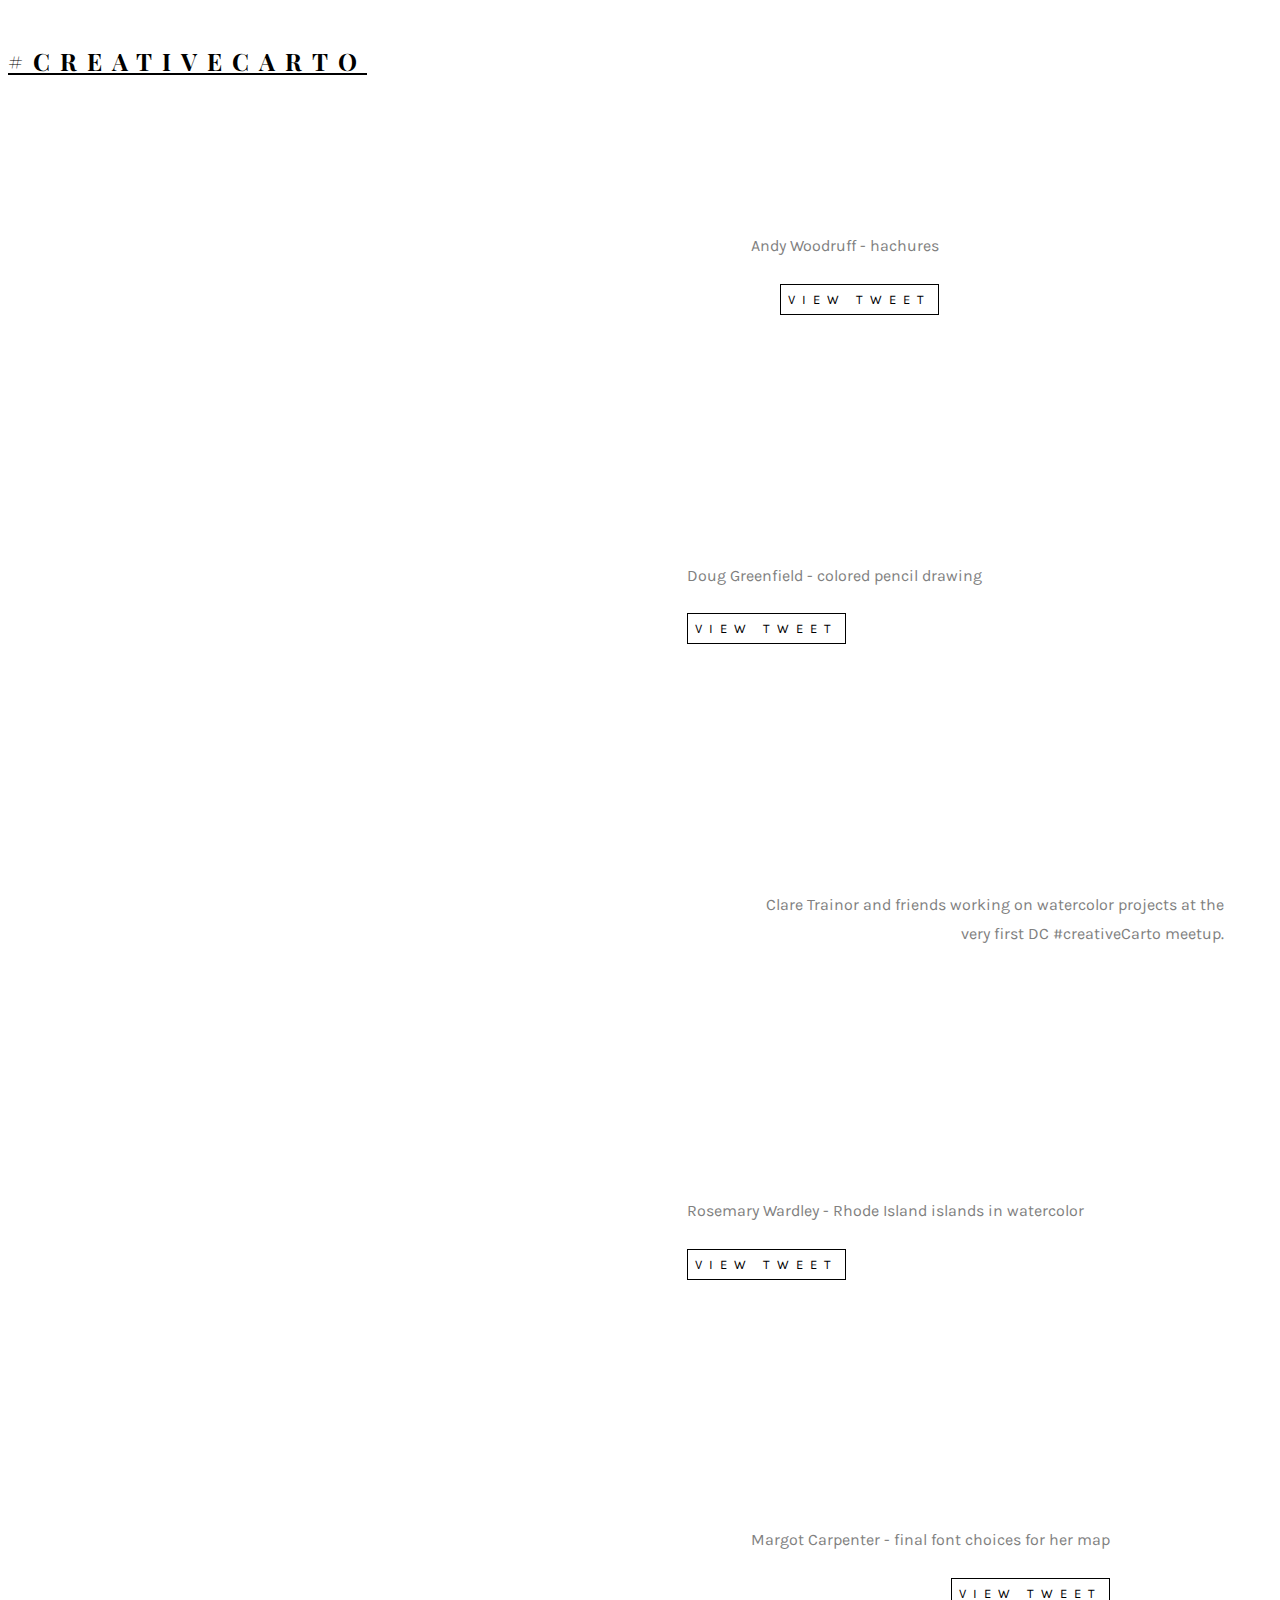
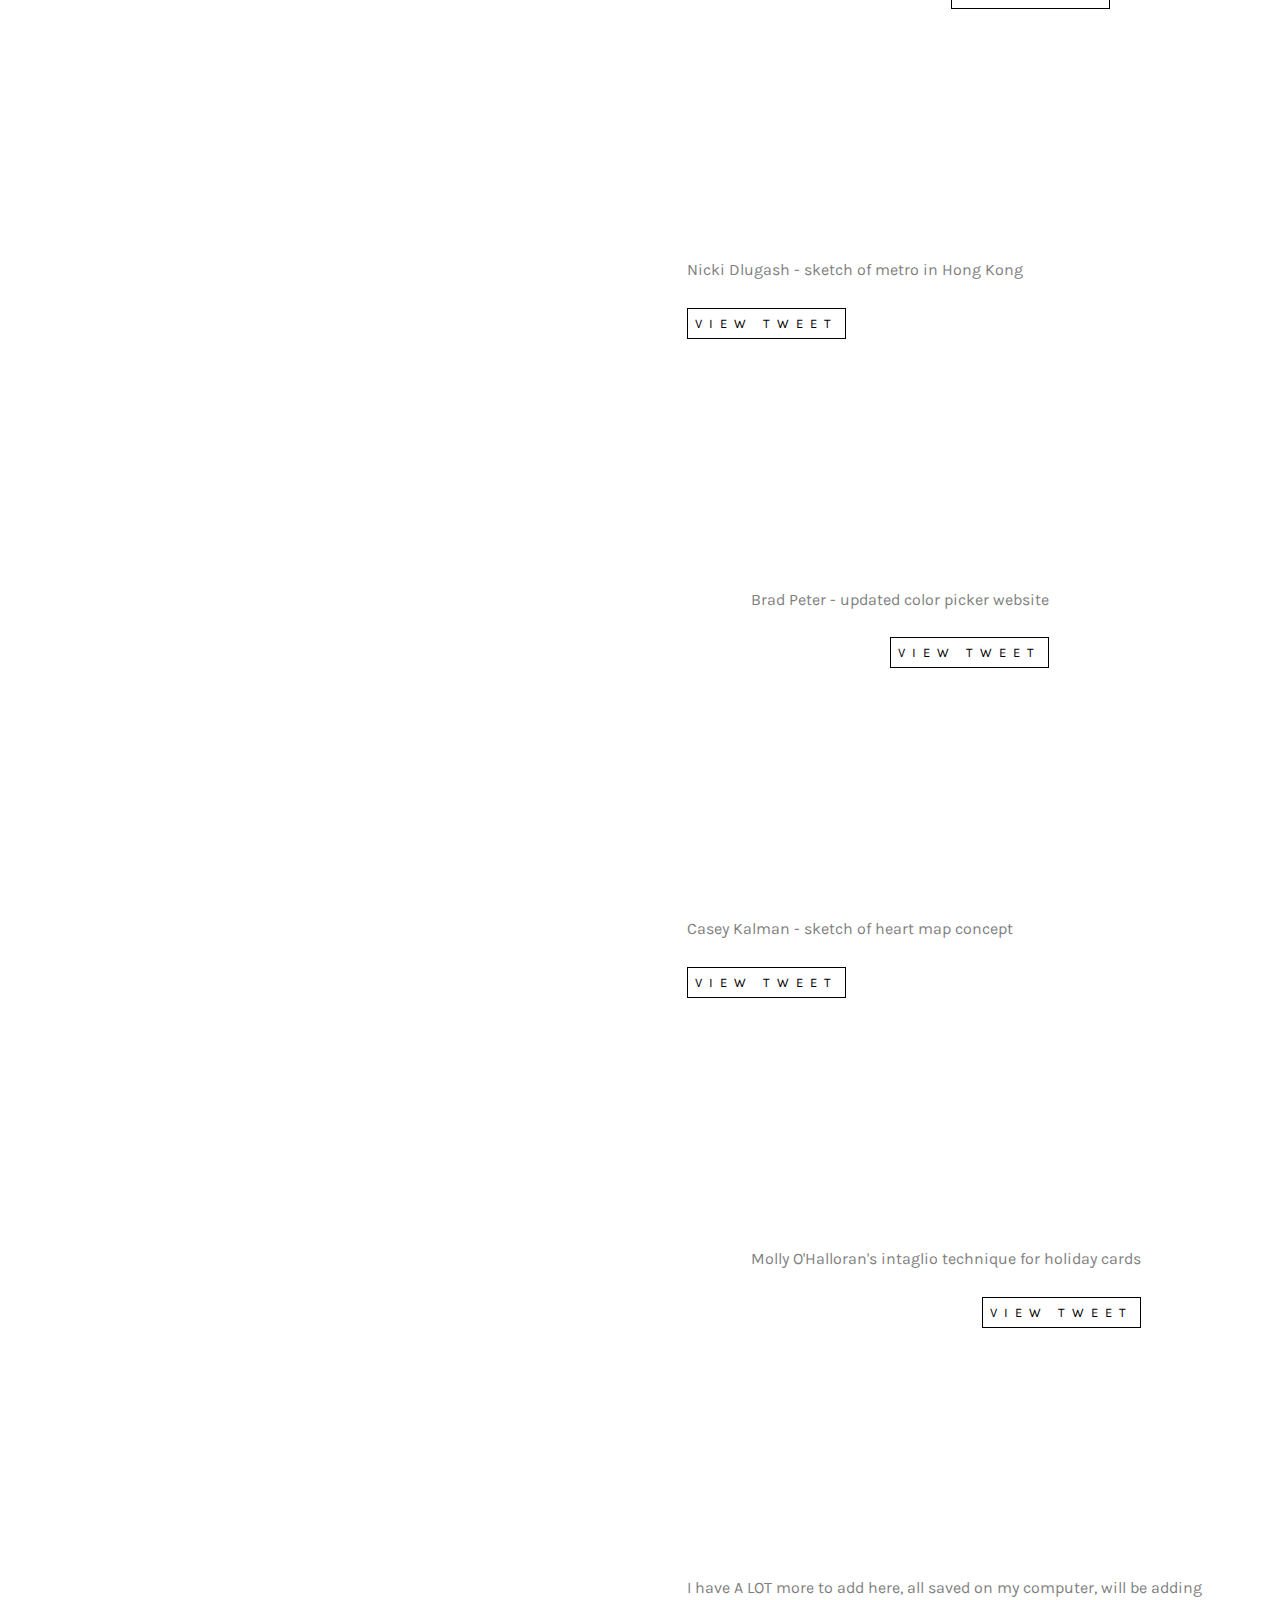
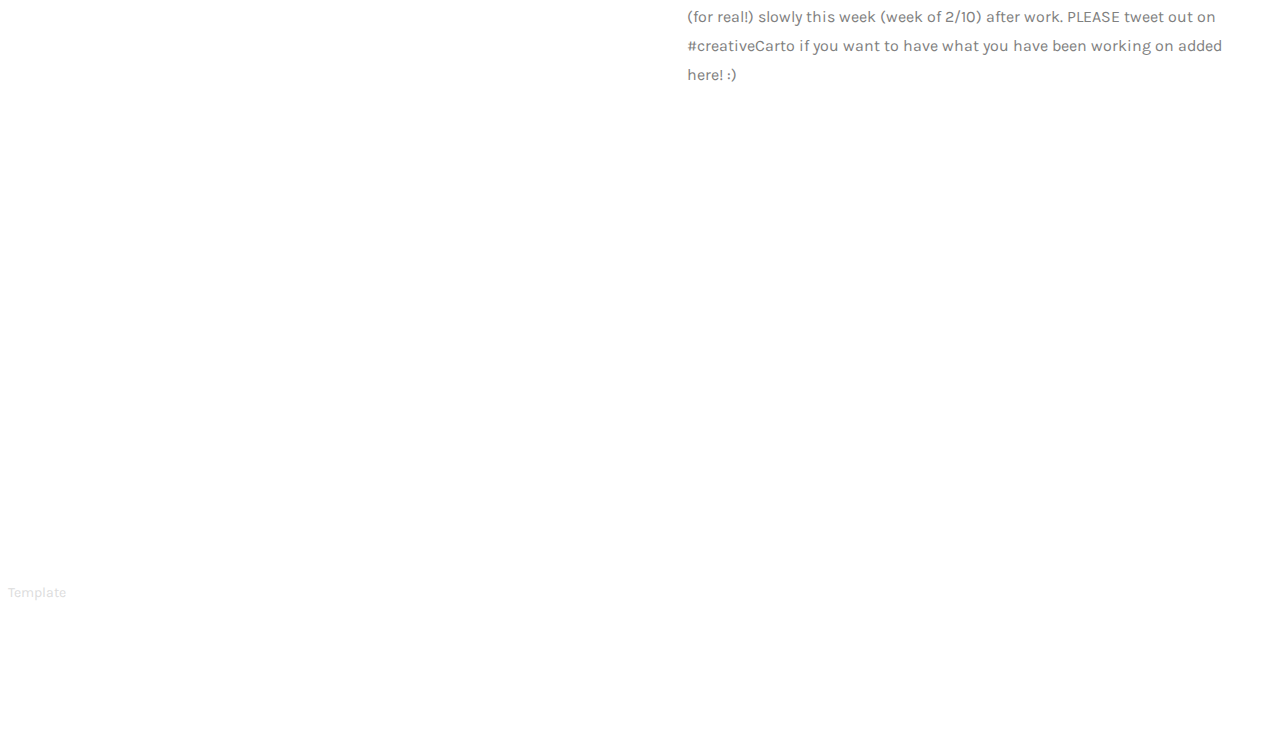
==== commit 99652c95: "updates" ====
--- a/gallery.html
+++ b/gallery.html
@@ -262,6 +262,63 @@
 							<div class="col-three-forth js-fullheight">
 								<div class="row no-gutters">
 									<div class="col-md-12 no-gutters">
+										<div class="work-img js-fullheight" style="background-image: url(images/mapheart2.jpg);">
+										</div>
+									</div>
+								</div>
+							</div>
+							<div class="col-one-forth js-fullheight">
+								<div class="row no-gutters">
+									<div class="col-md-12 no-gutters">
+										<div class="display-t js-fullheight">
+											<div class="display-tc js-fullheight">
+												<div class="text-inner text-inner-left">
+													
+													<p>Casey  Kalman - sketch of heart map concept </p>
+													<p><a href="https://twitter.com/Casey_Kalman/status/1084488829225103360" target="_blank" class="btn-view">View Tweet</a></p>
+												</div>
+											</div>
+										</div>
+									</div>
+								</div>
+							</div>
+						</div>
+					</div>
+
+
+					<div class="col-md-12">
+						<div class="work-entry-flex animate-box js-fullheight">
+							<div class="col-three-forth js-fullheight">
+								<div class="row no-gutters">
+									<div class="col-md-12 col-md-push-10 no-gutters">
+										<div class="work-img js-fullheight" style="background-image: url(images/holiday.jpg);">
+										</div>
+									</div>
+								</div>
+							</div>
+							<div class="col-one-forth js-fullheight">
+								<div class="row no-gutters">
+									<div class="col-md-12 col-md-pull-12 no-gutters">
+										<div class="display-t js-fullheight">
+											<div class="display-tc js-fullheight">
+												<div class="text-inner text-inner-right">
+													
+													<p>Molly O'Halloran's intaglio technique for holiday cards</p>
+													<p><a href="https://twitter.com/MollyOHalloran_/status/1071902836785627136" class="btn-view">View Tweet</a></p>
+												</div>
+											</div>
+										</div>
+									</div>
+								</div>
+							</div>
+						</div>
+					</div>
+
+					<div class="col-md-12">
+						<div class="work-entry-flex animate-box js-fullheight">
+							<div class="col-three-forth js-fullheight">
+								<div class="row no-gutters">
+									<div class="col-md-12 no-gutters">
 										<div class="work-img js-fullheight" style="background-image: url(images/more.png);">
 										</div>
 									</div>
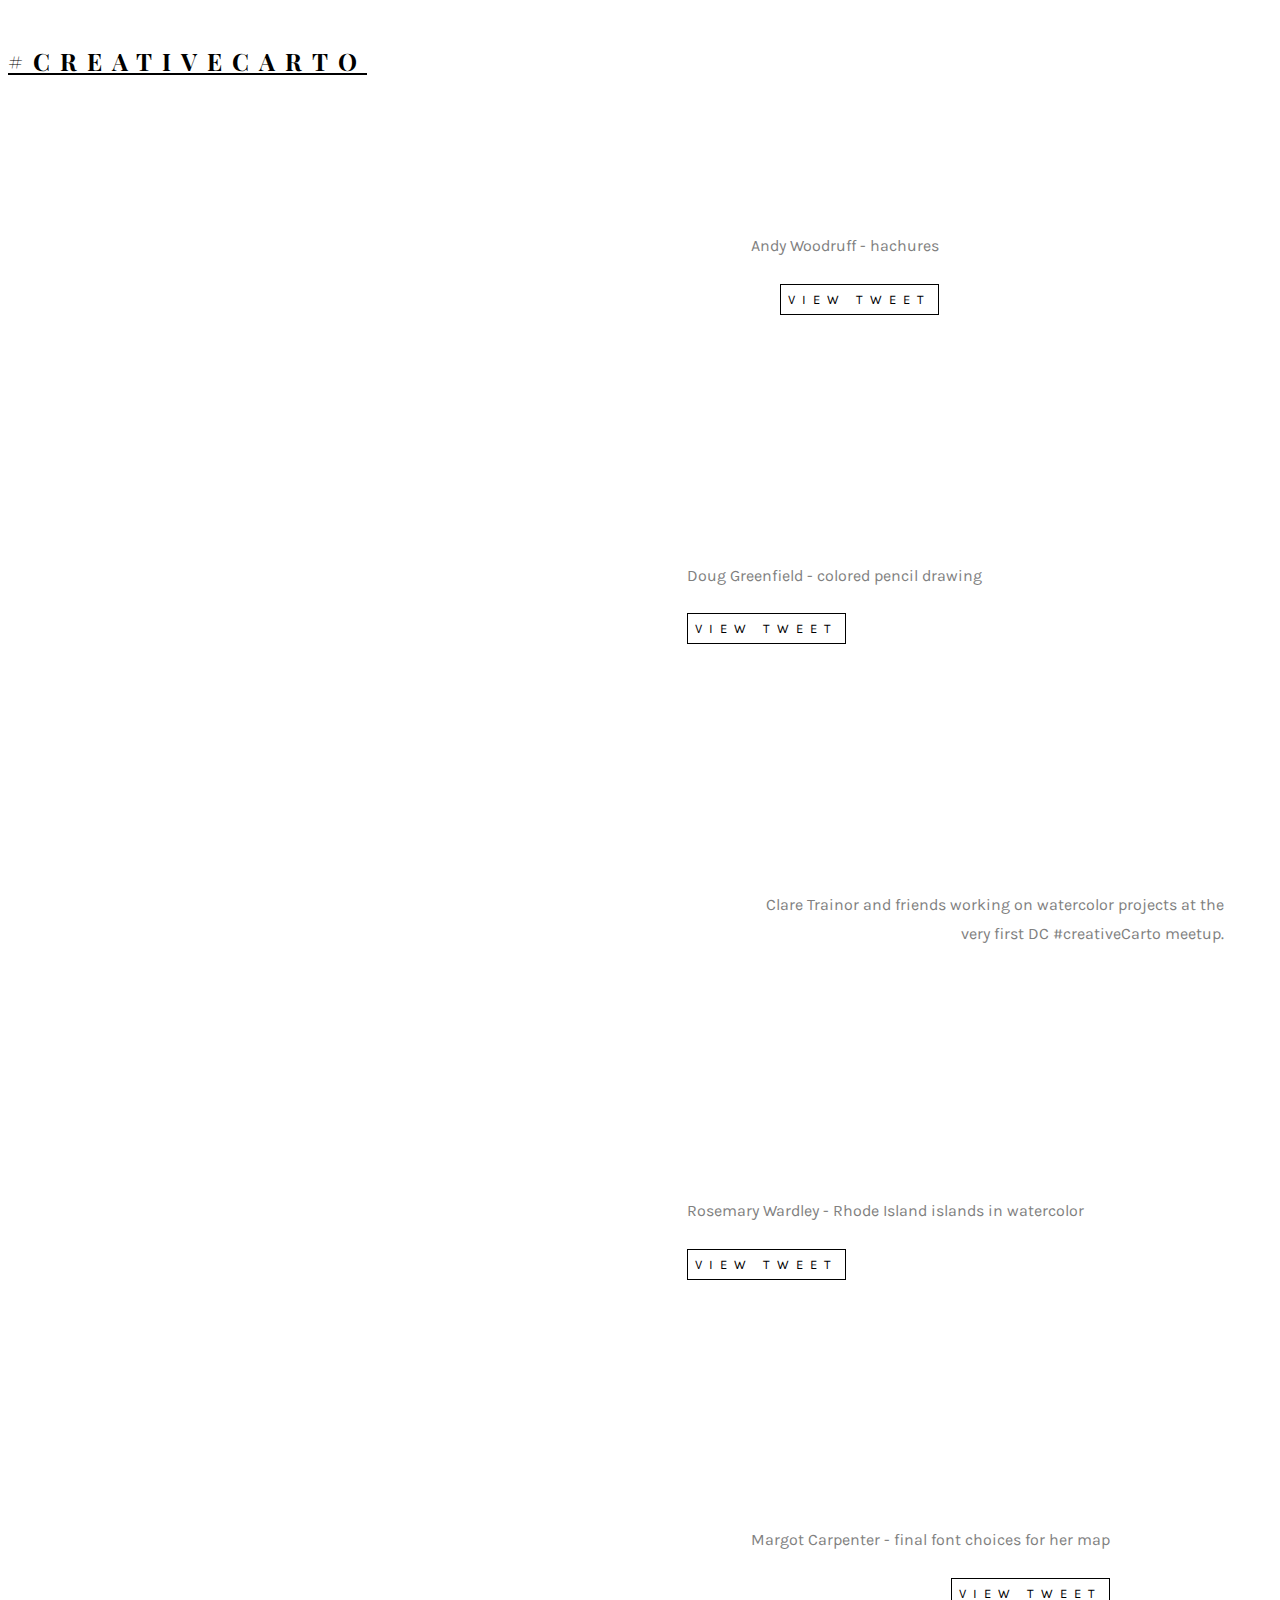
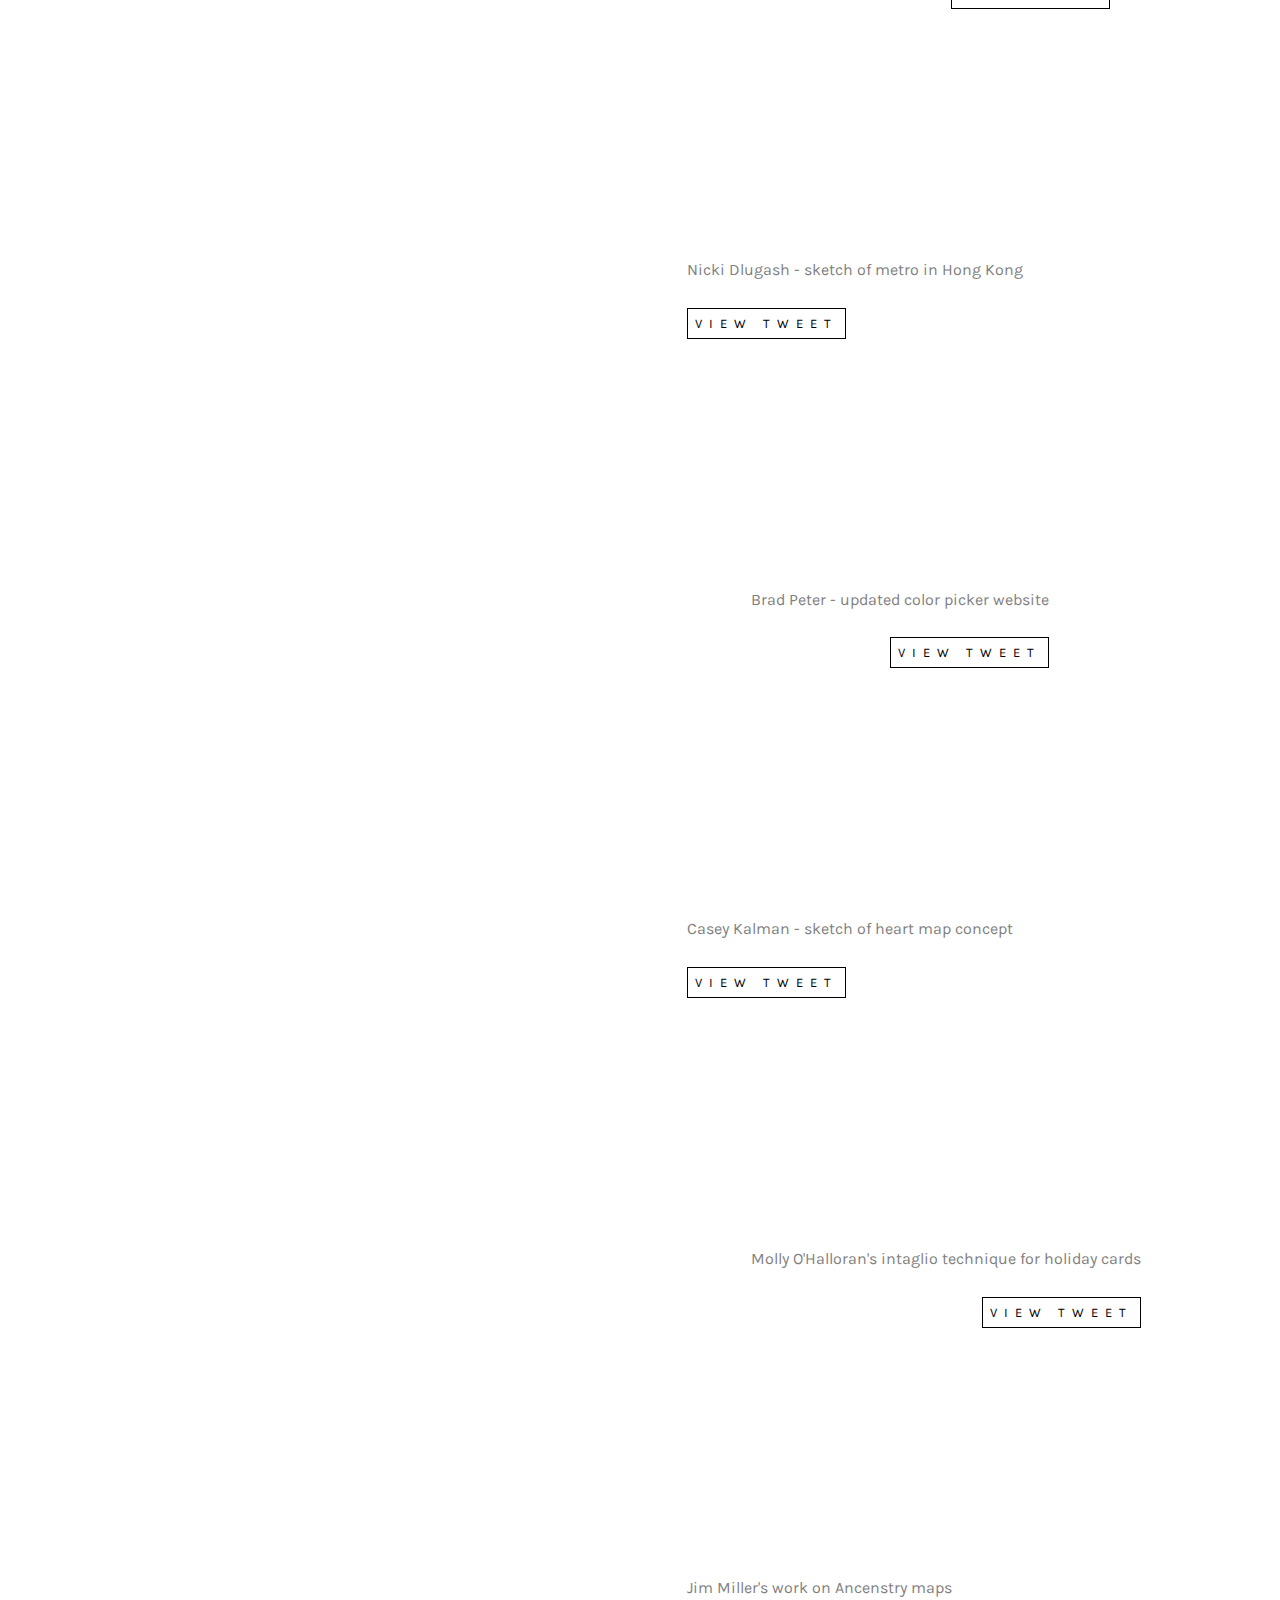
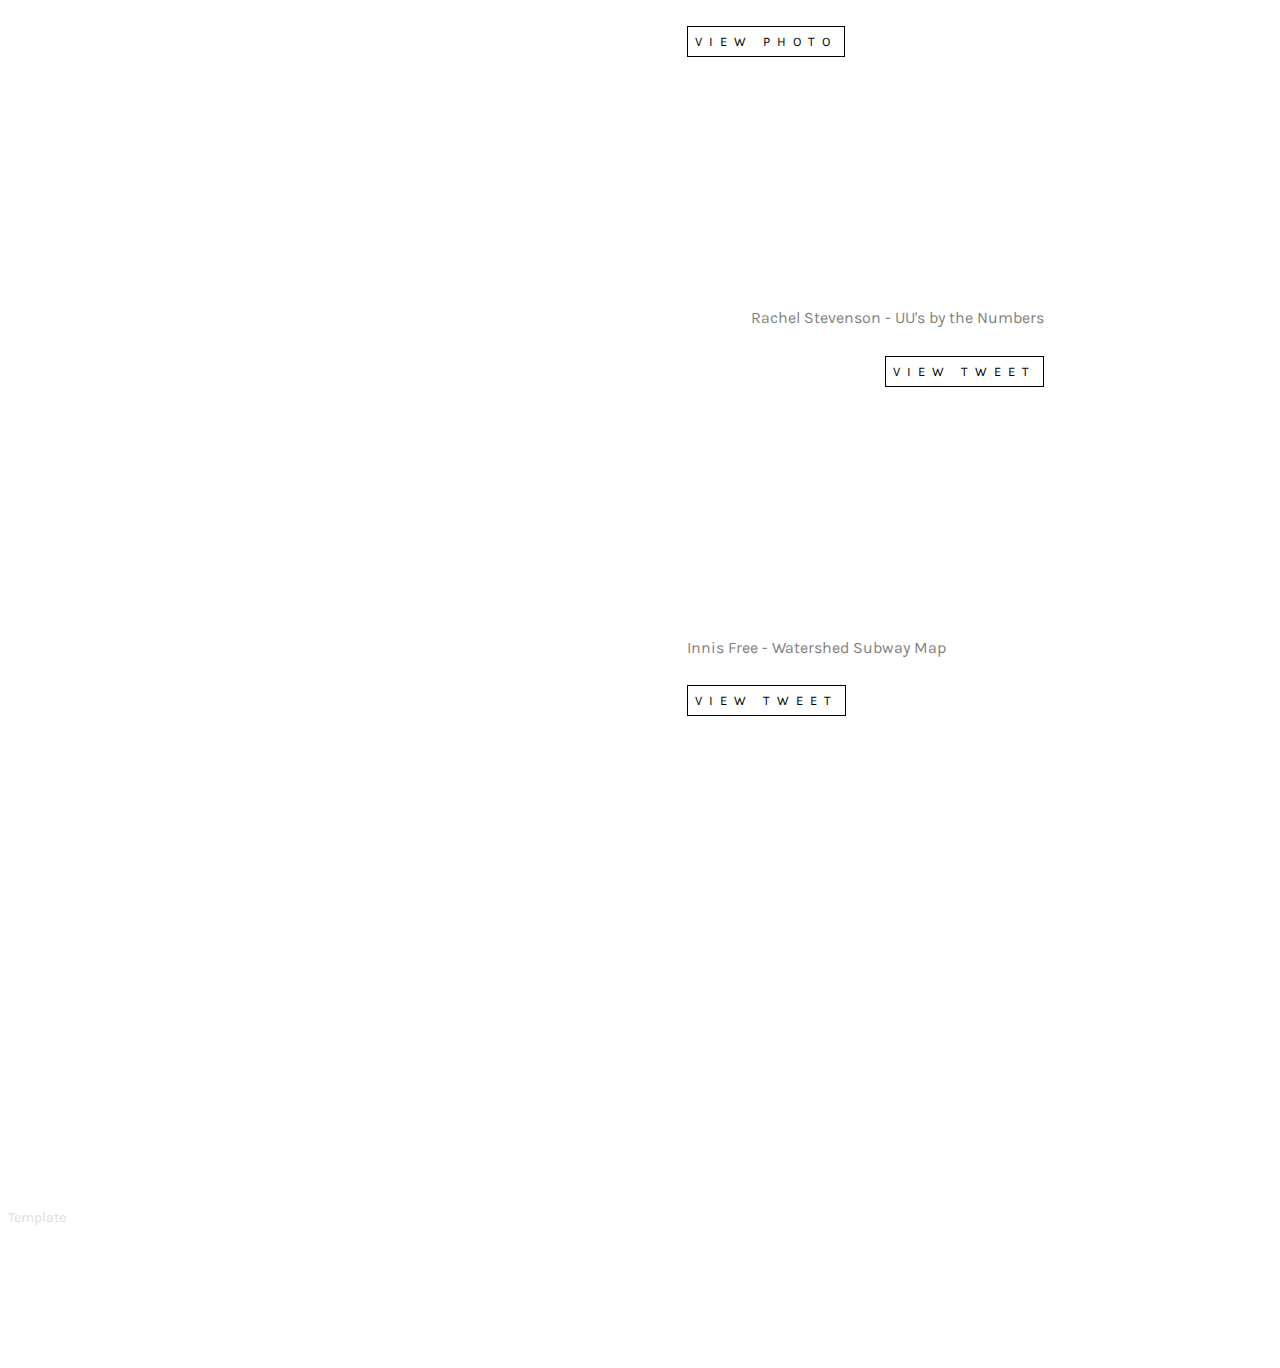
==== commit 2950758d: "updates" ====
--- a/gallery.html
+++ b/gallery.html
@@ -319,20 +319,76 @@
 							<div class="col-three-forth js-fullheight">
 								<div class="row no-gutters">
 									<div class="col-md-12 no-gutters">
-										<div class="work-img js-fullheight" style="background-image: url(images/more.png);">
-										</div>
-									</div>
-								</div>
-							</div>
-							<div class="col-one-forth js-fullheight">
-								<div class="row no-gutters">
-									<div class="col-md-12 no-gutters">
-										<div class="display-t js-fullheight">
-											<div class="display-tc js-fullheight">
-												<div class="text-inner text-inner-left">
-													
-													<p>I have A LOT more to add here, all saved on my computer, will be adding (for real!) slowly this week (week of 2/10) after work. PLEASE tweet out on #creativeCarto if you want to have what you have been working on added here! :) </p>
-													<!-- <p><a href="x.html" class="btn-view">View Photo</a></p> -->
+										<div class="work-img js-fullheight" style="background-image: url(images/jimmiller.jpg);">
+										</div>
+									</div>
+								</div>
+							</div>
+							<div class="col-one-forth js-fullheight">
+								<div class="row no-gutters">
+									<div class="col-md-12 no-gutters">
+										<div class="display-t js-fullheight">
+											<div class="display-tc js-fullheight">
+												<div class="text-inner text-inner-left">
+													
+													<p>Jim Miller's work on Ancenstry maps</p>
+													<p><a href="https://twitter.com/FlashMapper/media" target="_blank" class="btn-view">View Photo</a></p>
+												</div>
+											</div>
+										</div>
+									</div>
+								</div>
+							</div>
+						</div>
+					</div>
+
+					<div class="col-md-12">
+						<div class="work-entry-flex animate-box js-fullheight">
+							<div class="col-three-forth js-fullheight">
+								<div class="row no-gutters">
+									<div class="col-md-12 col-md-push-10 no-gutters">
+										<div class="work-img js-fullheight" style="background-image: url(images/uunumber.png);">
+										</div>
+									</div>
+								</div>
+							</div>
+							<div class="col-one-forth js-fullheight">
+								<div class="row no-gutters">
+									<div class="col-md-12 col-md-pull-12 no-gutters">
+										<div class="display-t js-fullheight">
+											<div class="display-tc js-fullheight">
+												<div class="text-inner text-inner-right">
+													
+													<p>Rachel Stevenson - UU's by the Numbers</p>
+													<p><a href="https://twitter.com/UUDreams/status/1071857718179184640" target="_blank" class="btn-view">View Tweet</a></p>
+												</div>
+											</div>
+										</div>
+									</div>
+								</div>
+							</div>
+						</div>
+					</div>
+
+					<div class="col-md-12">
+						<div class="work-entry-flex animate-box js-fullheight">
+							<div class="col-three-forth js-fullheight">
+								<div class="row no-gutters">
+									<div class="col-md-12 no-gutters">
+										<div class="work-img js-fullheight" style="background-image: url(images/subway.jpg);">
+										</div>
+									</div>
+								</div>
+							</div>
+							<div class="col-one-forth js-fullheight">
+								<div class="row no-gutters">
+									<div class="col-md-12 no-gutters">
+										<div class="display-t js-fullheight">
+											<div class="display-tc js-fullheight">
+												<div class="text-inner text-inner-left">
+													
+													<p>Innis Free - Watershed Subway Map </p>
+													<p><a href="https://twitter.com/Innisfree/status/1084558808431685632" target="_blank" class="btn-view">View Tweet</a></p>
 												</div>
 											</div>
 										</div>
